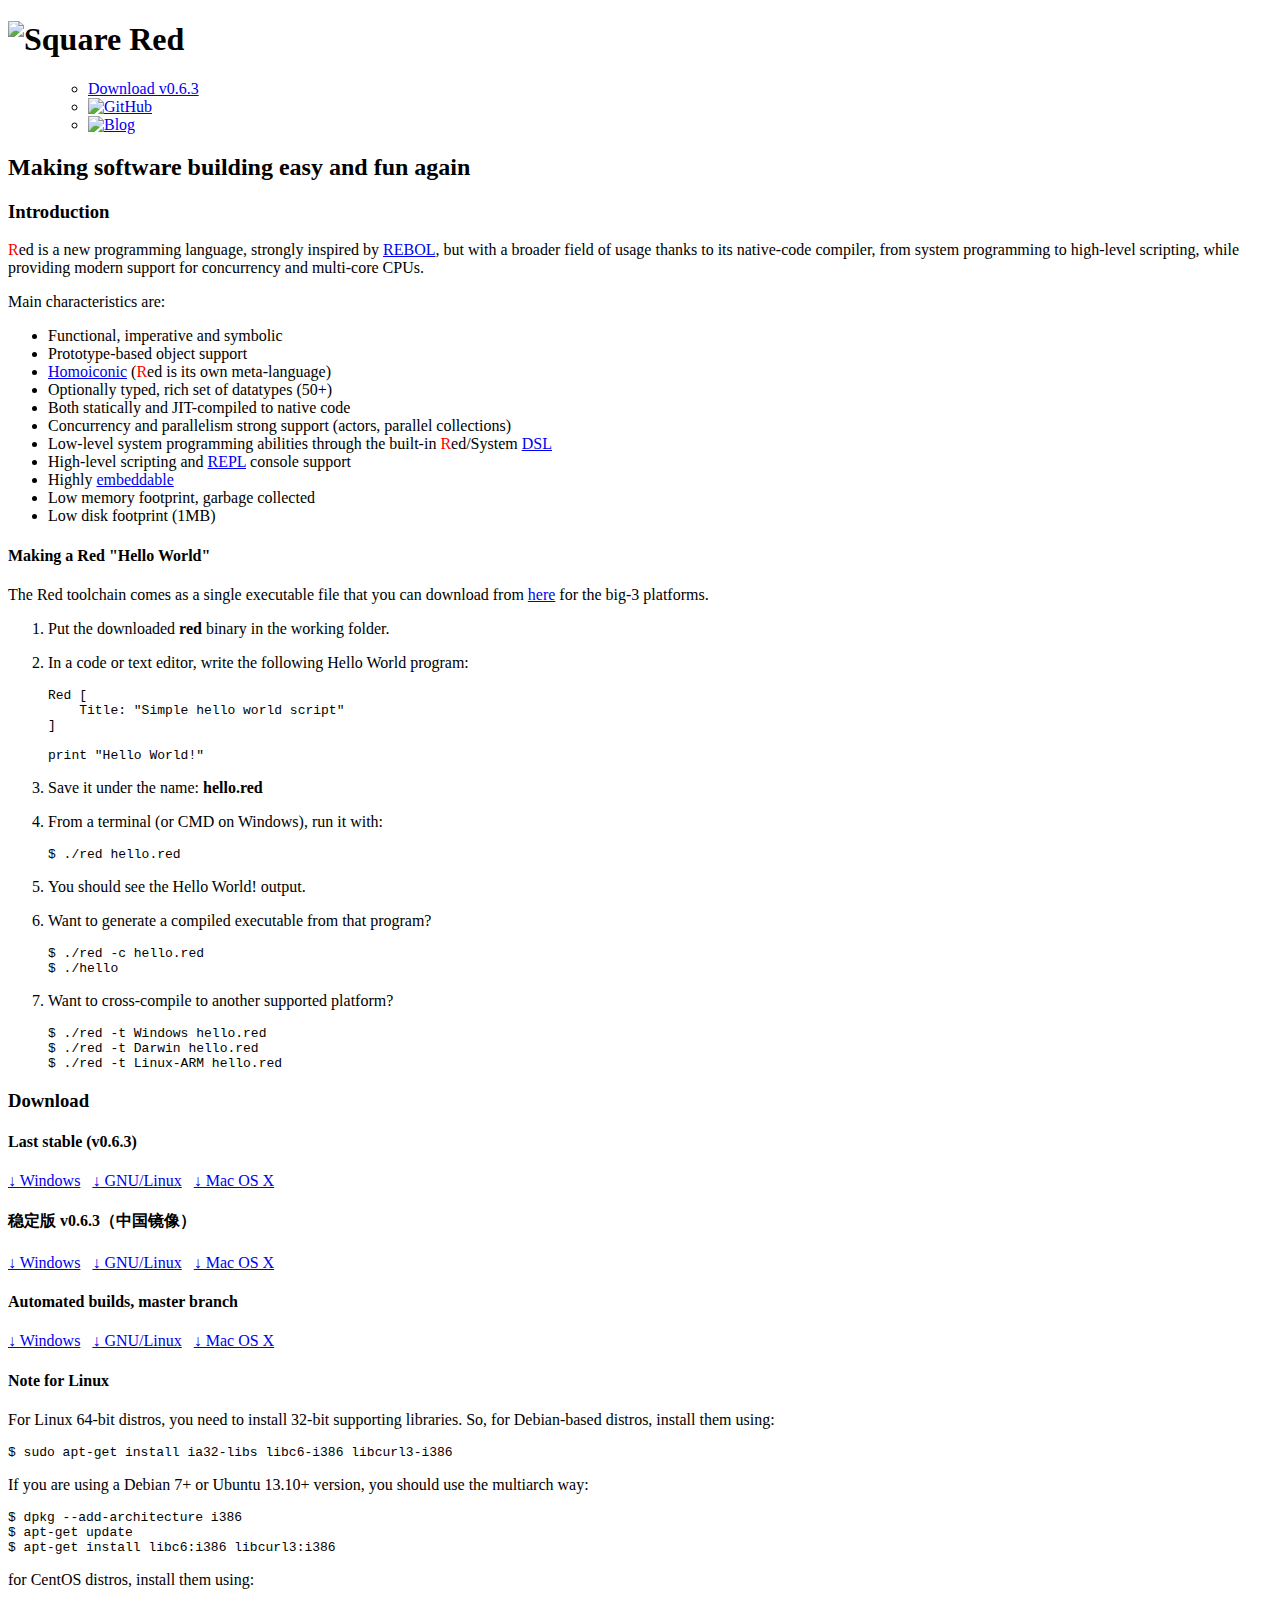
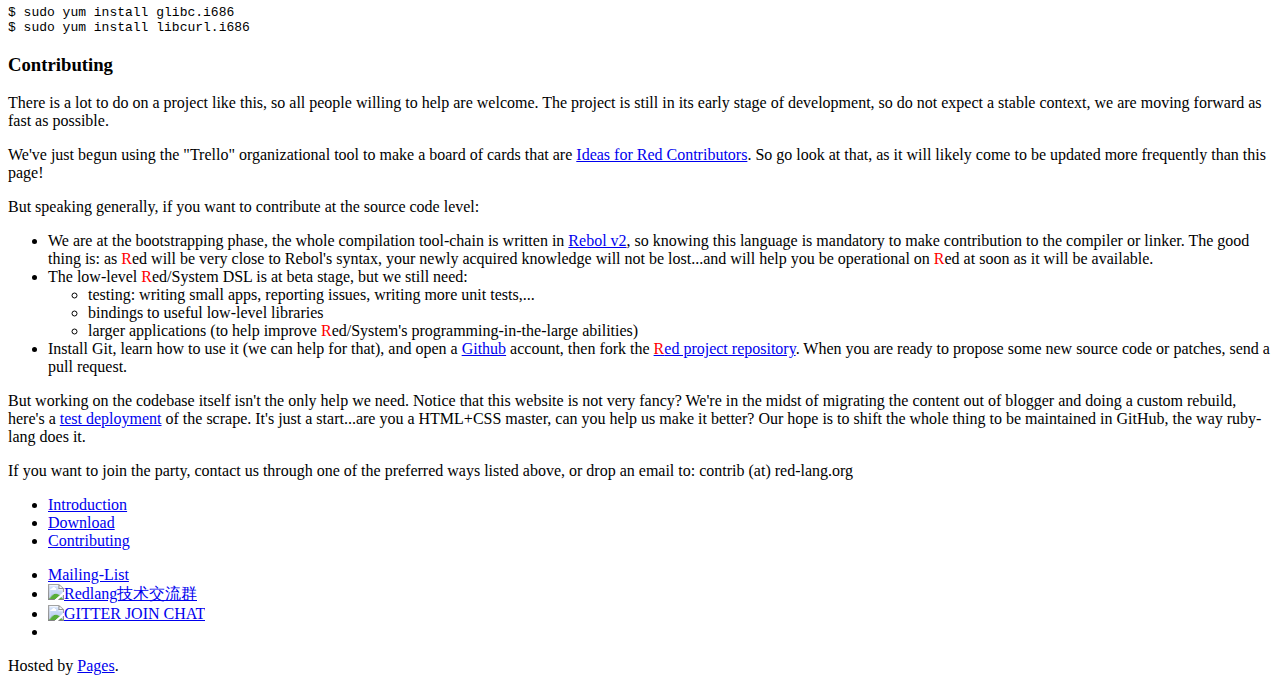
==== index.html @ 8aac68be "Update index.html" ====
<!DOCTYPE html>
<html lang="en">
  <head>
    <meta charset="utf-8">
    <title>Red Programming Language</title>
    <meta name="viewport" content="width=device-width, initial-scale=1.0">
    <meta name="description" content="The world's first full-stack programming language">
    <link href="static/bootstrap-combined.min.css" rel="stylesheet">
    <link href="static/app.css" rel="stylesheet">
    <link href="static/app-theme.css" rel="stylesheet">
    <!--[if lt IE 9]><script src="static/html5shiv.min.js"></script><![endif]-->
    <!-- Added Baidu Analytics -->
	<script>
	var _hmt = _hmt || [];
	(function() {
	  var hm = document.createElement("script");
	  hm.src = "//hm.baidu.com/hm.js?7b7e95fa9956a7c090c1d68887f3fe8c";
	  var s = document.getElementsByTagName("script")[0]; 
	  s.parentNode.insertBefore(hm, s);
	})();
	</script>
  </head>
  <body data-target=".content-nav">
    <header>
      <div class="container">
        <div class="row">
          <div class="span5">
            <h1><img src="static/red-logo.png" alt="Square"/>&nbsp;Red</h1>
          </div>
          <div class="span7">
            <menu>
              <ul>
                <li><a href="#download" class="menu download">Download v0.6.3</a></li>
                <li><a href="http://github.com/red/red" data-title="View GitHub Project" class="menu github"><img src="static/icon-github.png" alt="GitHub"/></a></li>
                <li><a href="http://www.red-lang.org/" data-title="Offical Blog" class="menu square"><img src="static/icon-square.png" alt="Blog"/></a></li>
              </ul>
            </menu>
          </div>
      </div>
    </header>
    <section id="subtitle">
      <div class="container">
        <div class="row">
          <div class="span12">
			<h2>Making software building <strong>easy</strong> and <strong>fun</strong> again</h2>
          </div>
        </div>
      </div>
    </section>
    <section id="body">
      <div class="container">
        <div class="row">
          <div class="span9">
            <h3 id="introduction">Introduction</h3>
            <p><span style="color: red">R</span>ed is a new programming language,&nbsp;strongly inspired by&nbsp;<a href="http://rebol.com/">REBOL</a>, but with a broader field of usage thanks to its native-code compiler, from system programming to high-level scripting, while providing modern support for concurrency and multi-core CPUs.</p>
            <p>Main characteristics are:</p>
			<ul>
				<li>Functional, imperative and symbolic</li>
				<li>Prototype-based object support</li>
				<li><a href="http://en.wikipedia.org/wiki/Homoiconicity">Homoiconic</a>&nbsp;(<span style="color: red">R</span>ed is its own meta-language)</li>
				<li>Optionally typed, rich set of datatypes (50+)</li>
				<li>Both statically and JIT-compiled to native code</li>
				<li>Concurrency and parallelism strong support (actors, parallel collections)</li>
				<li>Low-level system programming abilities through the built-in <span style="color: red;">R</span>ed/System <a href="http://en.wikipedia.org/wiki/Domain-specific_language">DSL</a></li>
				<li>High-level scripting and <a href="http://en.wikipedia.org/wiki/Read-eval-print_loop">REPL</a> console support</li>
				<li>Highly <a href="https://doc.red-lang.org/en/libred.html">embeddable</a></li>
				<li>Low memory footprint, garbage collected</li>
				<li>Low disk footprint (1MB)</li>
			</ul>

            <h4>Making a Red "Hello World"</h4>
				<p>The Red toolchain comes as a single executable file that you can download from <a href="#download">here</a> for the big-3 platforms. </p>
				<ol>
				<li><p>Put the downloaded <b>red</b> binary in the working folder.</p></li>
				<li>
				<p>In a code or text editor, write the following Hello World program:</p>

				<pre class="prettyprint"><code>Red [
    Title: "Simple hello world script"
]

print "Hello World!"</code></pre>
				</li>
				<li><p>Save it under the name: <b>hello.red</b></p></li>
				<li>
				<p>From a terminal (or CMD on Windows), run it with:</p>

				<pre><code>$ ./red hello.red</code></pre>
				</li>
				<li><p>You should see the Hello World! output.</p></li>
				<li>
				<p>Want to generate a compiled executable from that program?</p>

				<pre><code>$ ./red -c hello.red
$ ./hello</code></pre>
				</li>
				<li>
				<p>Want to cross-compile to another supported platform?</p>

				<pre><code>$ ./red -t Windows hello.red
$ ./red -t Darwin hello.red
$ ./red -t Linux-ARM hello.red</code></pre>
				</li>
				</ol>

            <h3 id="download">Download</h3>
            <h4>Last stable (v0.6.3)</h4>
            <p><a href="http://static.red-lang.org/dl/win/red-063.exe" class="dl version-href">&darr; Windows</a>&nbsp;&nbsp;
            <a href="http://static.red-lang.org/dl/linux/red-063" class="dl version-href">&darr; GNU/Linux</a>&nbsp;&nbsp;
            <a href="http://static.red-lang.org/dl/mac/red-063" class="dl version-href">&darr; Mac OS X</a></p>
            <h4>稳定版 v0.6.3（中国镜像）</h4>
            <p><a href="http://red-lang.qiniudn.com/dl/win/red-063.exe" class="version-href">&darr; Windows</a>&nbsp;&nbsp;
            <a href="http://red-lang.qiniudn.com/dl/linux/red-063" class="version-href">&darr; GNU/Linux</a>&nbsp;&nbsp;
            <a href="http://red-lang.qiniudn.com/dl/mac/red-063" class="version-href">&darr; Mac OS X</a></p>
            <h4>Automated builds, master branch</h4>
            <p><a href="http://static.red-lang.org/dl/auto/win/red-latest.exe" class="dl version-href">&darr; Windows</a>&nbsp;&nbsp;
            <a href="http://static.red-lang.org/dl/auto/linux/red-latest" class="dl version-href">&darr; GNU/Linux</a>&nbsp;&nbsp;
            <a href="http://static.red-lang.org/dl/auto/mac/red-latest" class="dl version-href">&darr; Mac OS X</a></p>
            <h4>Note for Linux</h4>
            <p>For Linux 64-bit distros, you need to install 32-bit supporting libraries. So, for Debian-based distros, install them using:</p>
<pre><code>$ sudo apt-get install ia32-libs libc6-i386 libcurl3-i386</code></pre>
			<p>If you are using a Debian 7+ or Ubuntu 13.10+ version, you should use the multiarch way:</p>
<pre><code>$ dpkg --add-architecture i386
$ apt-get update
$ apt-get install libc6:i386 libcurl3:i386</code></pre>
			<p>for CentOS distros, install them using:</p>
			<pre><code>$ sudo yum install glibc.i686
$ sudo yum install libcurl.i686</code></pre>

            <h3 id="contributing">Contributing</h3>
            <p>There is a lot to do on a project like this, so all people willing to help are welcome. The project is still in its early stage of development, so do not expect a stable context, we are moving forward as fast as possible.</p>
            <p>We've just begun using the "Trello" organizational tool to make a board of cards that are <a href="https://trello.com/b/tCypaglW/ideas-for-red-contributors" target="_blank">Ideas for Red Contributors</a>.  So go look at that, as it will likely come to be updated more frequently than this page!</p>
            <p>But speaking generally, if you want to contribute at the source code level:</p>
            <ul>
				<li>We are at the bootstrapping phase, the whole compilation tool-chain is written in <a href="http://www.rebol.com/" target="_blank">Rebol v2</a>, so knowing this language is mandatory to make contribution to the compiler or linker. The good thing is: as <span style="color: red">R</span>ed will be very close to Rebol's syntax, your newly acquired knowledge will not be lost...and will help you be operational on <span style="color: red">R</span>ed at soon as it will be available.</li>
				<li>The low-level <span style="color: red">R</span>ed/System DSL is at beta stage, but we still need:</li>
					<ul>
						<li>testing: writing small apps, reporting issues, writing more unit tests,...</li>
						<li>bindings to useful low-level libraries</li>
						<li>larger applications (to help improve <span style="color: red">R</span>ed/System's programming-in-the-large abilities)</li>
					</ul>
				<li>Install Git, learn how to use it (we can help for that), and open a <a href="https://github.com" target="_blank">Github</a> account, then fork the <a href="https://github.com/red/red" target="_blank"><span style="color: red">R</span>ed project repository</a>. When you are ready to propose some new source code or patches, send a pull request.</li>
            </ul>
            <p>But working on the codebase itself isn't the only help we need.  Notice that this website is not very fancy?  We're in the midst of migrating the content out of blogger and doing a custom rebuild, here's a <a href="http://red.reb4.me/" target="_blank">test deployment</a> of the scrape.  It's just a start...are you a HTML+CSS master, can you help us make it better?  Our hope is to shift the whole thing to be maintained in GitHub, the way ruby-lang does it.</p>
            <p>If you want to join the party, contact us through one of the preferred ways listed above, or drop an email to: contrib (at) red-lang.org</p>
          </div>
          <div class="span3">
            <div class="content-nav" data-spy="affix" data-offset-top="80">
              <ul class="nav nav-tabs nav-stacked primary">
                <li><a href="#introduction">Introduction</a></li>
                <li><a href="#download">Download</a></li>
                <li><a href="#contributing">Contributing</a></li>
              </ul>
              <ul class="nav nav-pills nav-stacked secondary">
                <li><a href="http://groups.google.com/group/red-lang?hl=en">Mailing-List</a></li>
                <li><a target="_blank" href="http://shang.qq.com/wpa/qunwpa?idkey=3dd0730478500ce5f4bfc0f8a1ed9e067824b31ec114f68d75b385a1f61cf692"><img border="0" src="http://pub.idqqimg.com/wpa/images/group.png" alt="Redlang技术交流群" title="Redlang技术交流群"></a></li>
                <li><a href="https://gitter.im/red/red?utm_source=badge&utm_medium=badge&utm_campaign=pr-badge&utm_content=badge"><img src="https://badges.gitter.im/Join%20Chat.svg" alt="GITTER JOIN CHAT" /></a></li>
                <li><a><img src="https://travis-ci.org/red/red.svg?branch=master" alt="" /></a></li>
              </ul>
            </div>
          </div>
        </div>
        <div class="row">
          <div class="span12 logo">
        	Hosted by <a href="http://pages.github.com">Pages</a>.
          </div>
        </div>
      </div>
    </section>
    <script src="http://ajax.proxy.ustclug.org/ajax/libs/jquery/1.9.1/jquery.min.js"></script>
    <script src="static/bootstrap.min.js"></script>
    <script src="static/jquery.smooth-scroll.min.js"></script>
    <script src="static/jquery-maven-artifact.min.js"></script>
    <script src="static/prettify.js"></script>
    <script type="text/javascript">
      $(function() {
        // Syntax highlight code blocks.
        prettyPrint();

        // Spy on scroll position for real-time updating of current section.
        $('body').scrollspy();

        // Use smooth-scroll for internal links.
        $('a').smoothScroll();

        // Enable tooltips on the header nav image items.
        $('.menu').tooltip({
          placement: 'bottom',
          trigger: 'hover',
          container: 'body',
          delay: {
            show: 500,
            hide: 0
          }
        });

        // Look up the latest version of the library.
        //$.fn.artifactVersion('com.squareup.picasso', 'picasso', function(version, url) {
        //  $('.version').text(version);
        //  $('.version-tag').text('v' + version);
        //  $('.version-href').attr('href', url);
        //});
      });
    </script>
  </body>
</html>
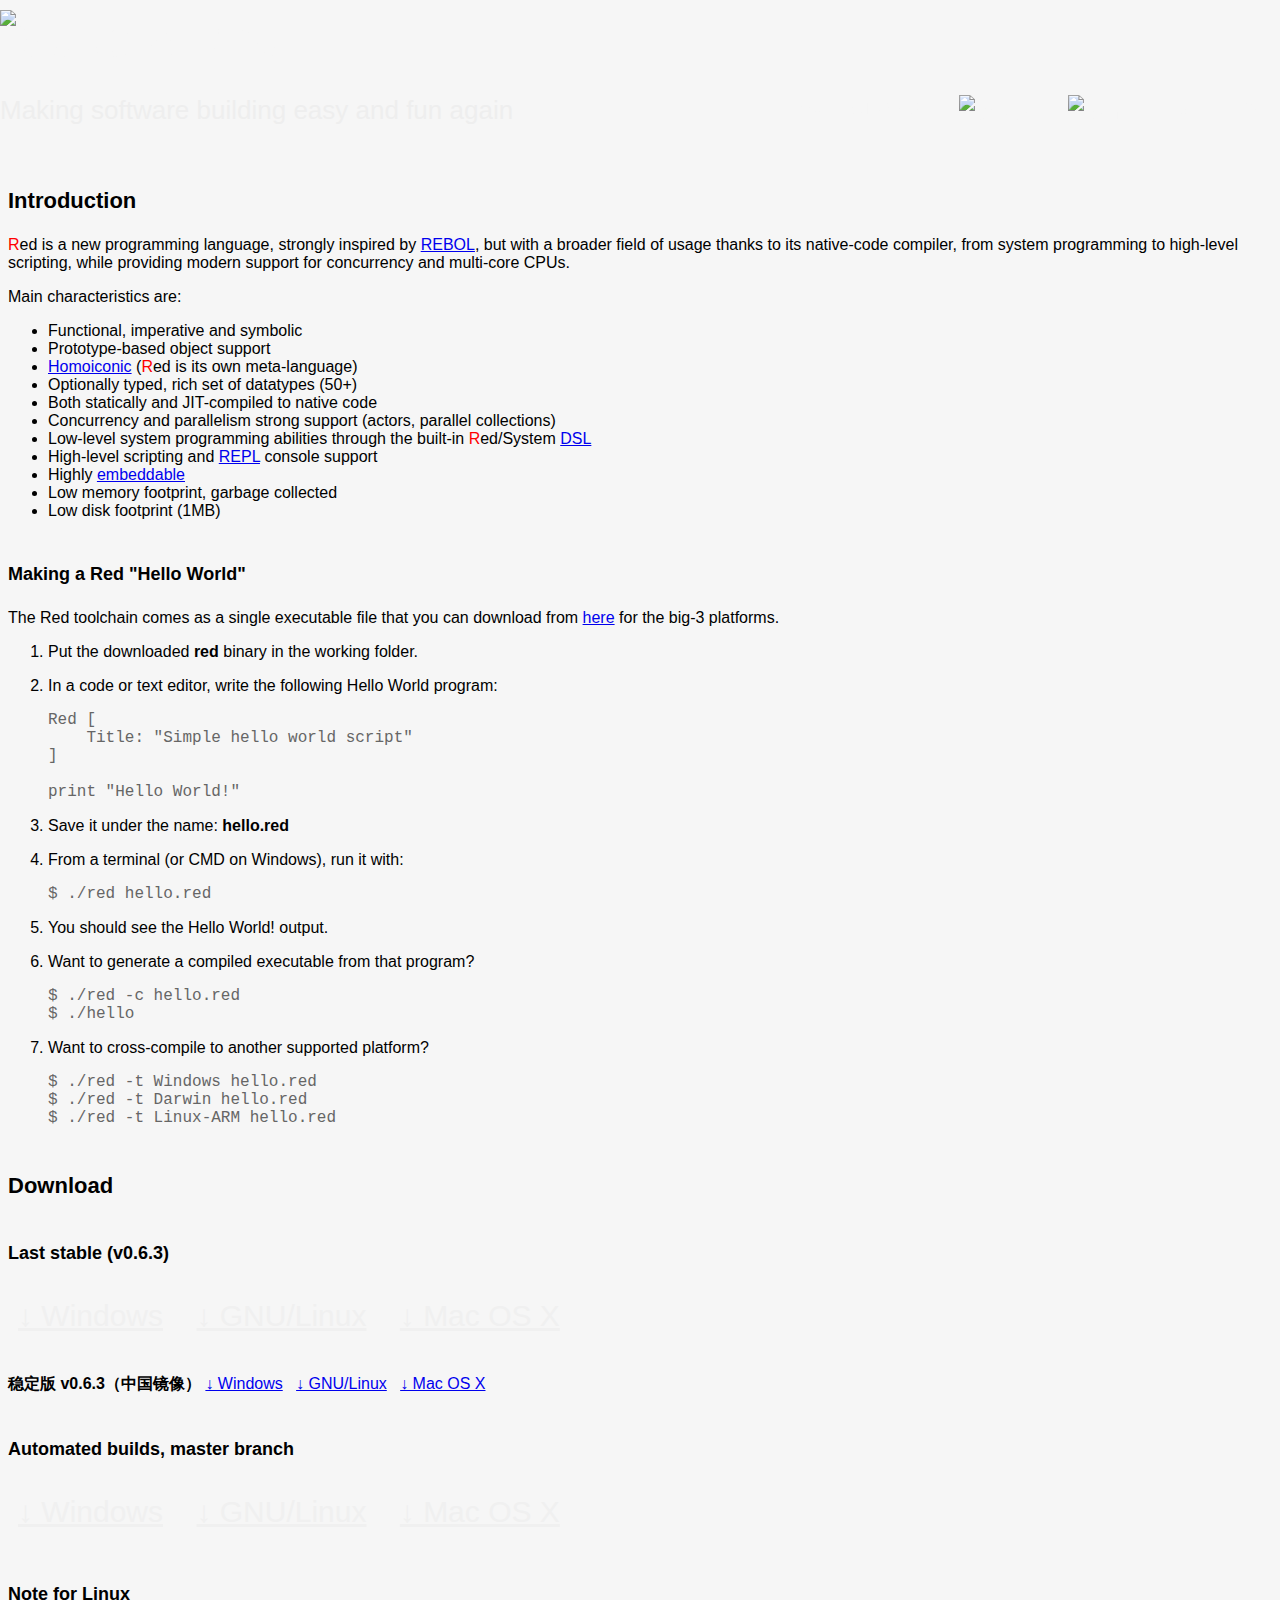
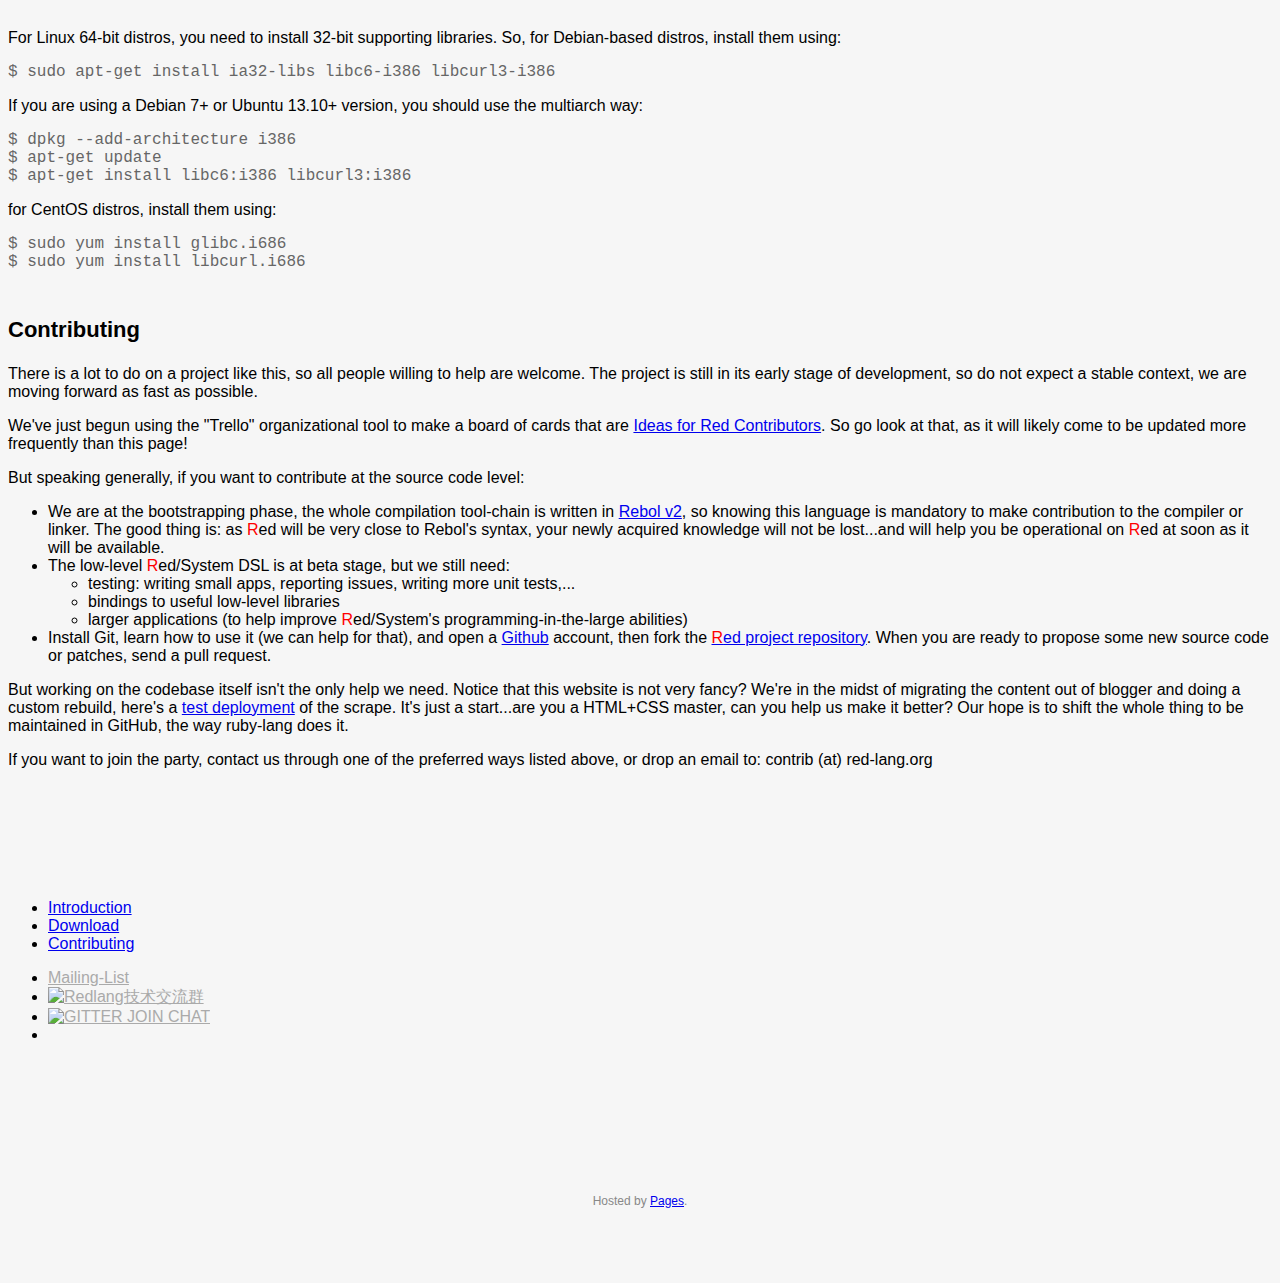
==== commit 577145b0: "improve style  & fix typo" ====
--- a/index.html
+++ b/index.html
@@ -33,6 +33,7 @@
                 <li><a href="#download" class="menu download">Download v0.6.3</a></li>
                 <li><a href="http://github.com/red/red" data-title="View GitHub Project" class="menu github"><img src="static/icon-github.png" alt="GitHub"/></a></li>
                 <li><a href="http://www.red-lang.org/" data-title="Offical Blog" class="menu square"><img src="static/icon-square.png" alt="Blog"/></a></li>
+                <li><a href="index_CN.html" class="menu">中文</a>|<a href="index.html" class="menu">EN</a></li>
               </ul>
             </menu>
           </div>
@@ -108,10 +109,12 @@
             <p><a href="http://static.red-lang.org/dl/win/red-063.exe" class="dl version-href">&darr; Windows</a>&nbsp;&nbsp;
             <a href="http://static.red-lang.org/dl/linux/red-063" class="dl version-href">&darr; GNU/Linux</a>&nbsp;&nbsp;
             <a href="http://static.red-lang.org/dl/mac/red-063" class="dl version-href">&darr; Mac OS X</a></p>
-            <h4>稳定版 v0.6.3（中国镜像）</h4>
-            <p><a href="http://red-lang.qiniudn.com/dl/win/red-063.exe" class="version-href">&darr; Windows</a>&nbsp;&nbsp;
-            <a href="http://red-lang.qiniudn.com/dl/linux/red-063" class="version-href">&darr; GNU/Linux</a>&nbsp;&nbsp;
-            <a href="http://red-lang.qiniudn.com/dl/mac/red-063" class="version-href">&darr; Mac OS X</a></p>
+            <div class="alternative">
+              <strong>稳定版 v0.6.3（中国镜像）</strong>
+		          <a href="http://red-lang.qiniudn.com/dl/win/red-063.exe">&darr; Windows</a>&nbsp;&nbsp;
+              <a href="http://red-lang.qiniudn.com/dl/linux/red-063">&darr; GNU/Linux</a>&nbsp;&nbsp;
+              <a href="http://red-lang.qiniudn.com/dl/mac/red-063">&darr; Mac OS X</a>
+            </div>
             <h4>Automated builds, master branch</h4>
             <p><a href="http://static.red-lang.org/dl/auto/win/red-latest.exe" class="dl version-href">&darr; Windows</a>&nbsp;&nbsp;
             <a href="http://static.red-lang.org/dl/auto/linux/red-latest" class="dl version-href">&darr; GNU/Linux</a>&nbsp;&nbsp;
@@ -154,7 +157,7 @@
               <ul class="nav nav-pills nav-stacked secondary">
                 <li><a href="http://groups.google.com/group/red-lang?hl=en">Mailing-List</a></li>
                 <li><a target="_blank" href="http://shang.qq.com/wpa/qunwpa?idkey=3dd0730478500ce5f4bfc0f8a1ed9e067824b31ec114f68d75b385a1f61cf692"><img border="0" src="http://pub.idqqimg.com/wpa/images/group.png" alt="Redlang技术交流群" title="Redlang技术交流群"></a></li>
-                <li><a href="https://gitter.im/red/red?utm_source=badge&utm_medium=badge&utm_campaign=pr-badge&utm_content=badge"><img src="https://badges.gitter.im/Join%20Chat.svg" alt="GITTER JOIN CHAT" /></a></li>
+                <li><a href="https://gitter.im/red/red/welcome?utm_source=badge&utm_medium=badge&utm_campaign=pr-badge&utm_content=badge"><img src="https://badges.gitter.im/Join%20Chat.svg" alt="GITTER JOIN CHAT" /></a></li>
                 <li><a><img src="https://travis-ci.org/red/red.svg?branch=master" alt="" /></a></li>
               </ul>
             </div>
--- a/static/app.css
+++ b/static/app.css
@@ -0,0 +1,197 @@
+html, body {
+  font-family: 'Roboto', sans-serif;
+  font-size: 16px;
+}
+body {
+  background-color: #f6f6f6;
+  padding-bottom: 50px;
+  padding-top: 80px;
+}
+
+header {
+  min-height: 80px;
+  color: #f6f6f6;
+  position: fixed;
+  top: 0;
+  left: 0;
+  width: 100%;
+  z-index: 99;
+}
+header h1 {
+  margin: 10px 0;
+  font-size: 50px;
+  line-height: 60px;
+  font-weight: 100;
+  text-rendering: auto;
+}
+header menu {
+  margin: 20px 0 0;
+  padding: 0;
+  height: 40px;
+}
+header menu ul {
+  margin: 0;
+  padding: 0;
+  float: right;
+}
+header menu li {
+  list-style: none;
+  float: left;
+  margin: 0;
+  padding: 0;
+}
+header menu li a {
+  display: inline-block;
+  height: 40px;
+  font-size: 17px;
+  line-height: 40px;
+  padding: 0 20px;
+  color: #f6f6f6;
+}
+header menu li a:hover {
+  color: #f6f6f6;
+  text-decoration: none;
+}
+header menu li a img {
+  margin: 0;
+  padding: 5px 0;
+  vertical-align: bottom;
+  width: 30px;
+  height: 30px;
+}
+
+#subtitle {
+  position: absolute;
+  top: 80px;
+  left: 0;
+  width: 100%;
+}
+h2 {
+  font-weight: 200;
+  font-size: 26px;
+  padding: 15px 0;
+  margin: 0;
+  color: #eee;
+}
+h2 strong {
+  font-weight: 300;
+}
+
+a.dl {
+  font-weight: 300;
+  font-size: 30px;
+  line-height: 40px;
+  padding: 3px 10px;
+  display: inline-block;
+  border-radius: 6px;
+  color: #f0f0f0;
+  margin: 5px 0;
+}
+a.dl:hover {
+  color: #f0f0f0;
+  text-decoration: none;
+}
+
+.content-nav {
+  margin-top: 130px;
+  width: 220px;
+}
+.content-nav.affix {
+  top: 0;
+}
+.content-nav li.active a, .content-nav li.active a:hover {
+  background-color: transparent;
+  color: #555;
+  border-left-width: 2px;
+}
+.content-nav .secondary a {
+  color: #aaa;
+}
+.content-nav .secondary a:hover {
+  color: #888;
+}
+
+h3 {
+  font-weight: 600;
+  font-size: 22px;
+  padding-top: 30px;
+  margin-top: 0;
+}
+
+#introduction {
+  padding-top: 100px;
+}
+
+h4 {
+  font-weight: 600;
+  font-size: 18px;
+  padding-top: 20px;
+}
+
+p.license {
+  font-family: fixed-width;
+}
+
+.row .logo {
+  font-size: 12px;
+  color: #888;
+  text-align: center;
+  margin-top: 150px;
+}
+.row .logo img {
+  height: 30px;
+}
+
+pre, code {
+  color: #666;
+}
+code {
+  border: 0;
+  background-color: transparent;
+}
+
+.screenshot {
+  text-align: center;
+}
+
+.alternative {
+  margin-top: 30px;
+}
+
+/* Widescreen desktop. */
+@media (min-width: 1200px) {
+  .content-nav {
+    width: 270px;
+  }
+}
+
+/* Smaller width browser, tablets. */
+@media (max-width: 979px) {
+  .content-nav {
+    width: 166px;
+  }
+}
+
+/* One-column mobile display. */
+@media (max-width: 767px) {
+  header {
+    position: absolute;
+    top: 0;
+    left: 0;
+    width: 100%;
+    padding-left: 20px;
+  }
+  header menu {
+    display: none;
+  }
+  #subtitle {
+    position: absolute;
+    top: 80px;
+    left: 0;
+    width: 100%;
+    padding-left: 20px;
+  }
+  .content-nav {
+    display: none;
+  }
+}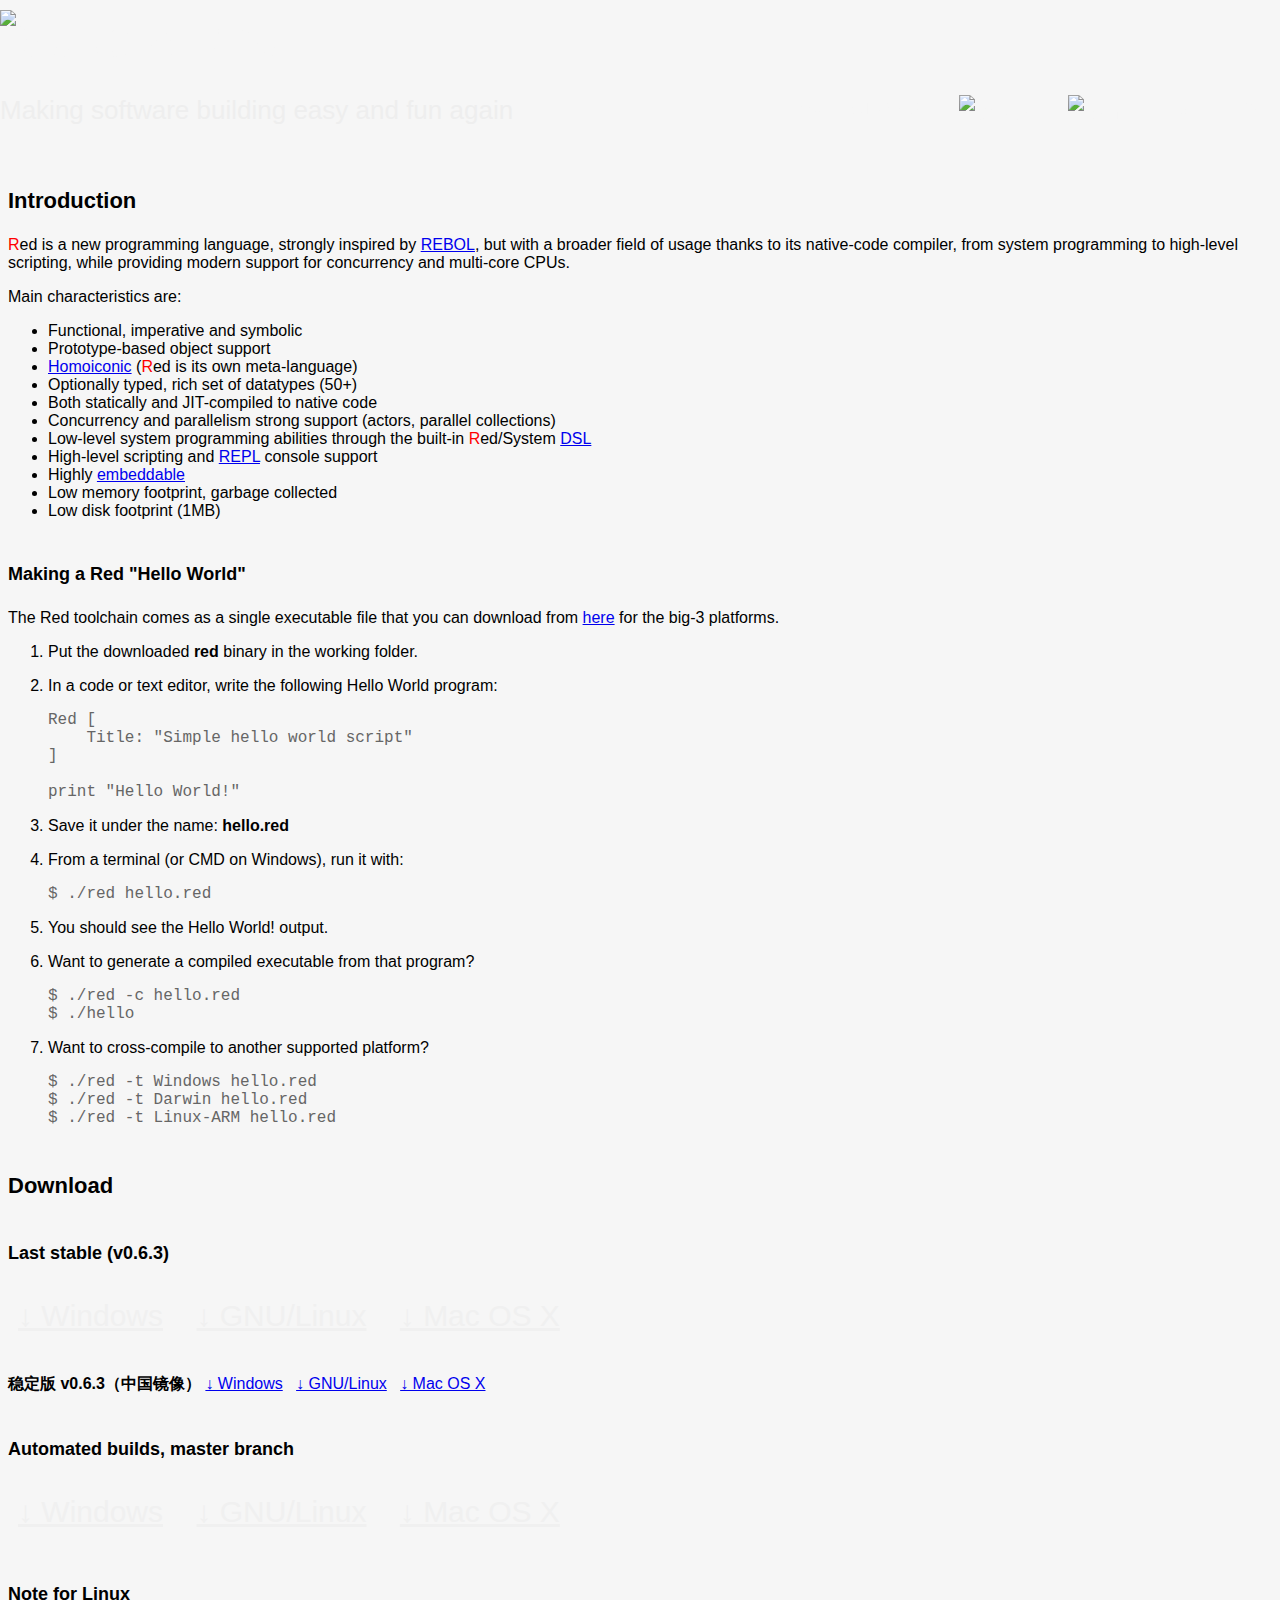
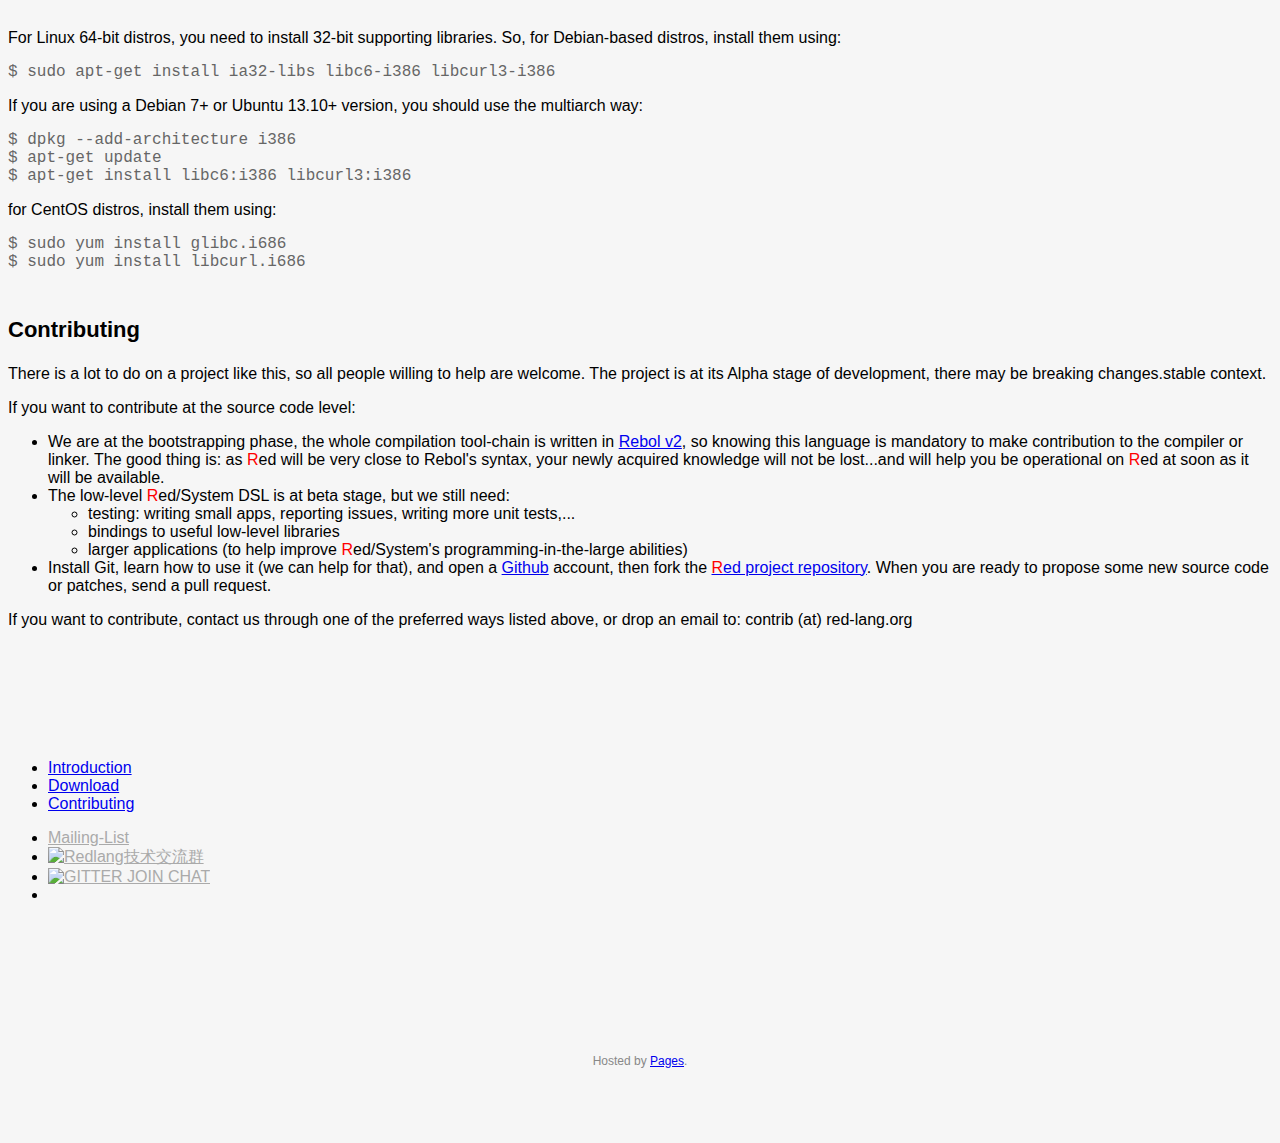
==== commit 1d72eced: "Merge pull request #7 from x8x/https" ====
--- a/index.html
+++ b/index.html
@@ -31,8 +31,8 @@
             <menu>
               <ul>
                 <li><a href="#download" class="menu download">Download v0.6.3</a></li>
-                <li><a href="http://github.com/red/red" data-title="View GitHub Project" class="menu github"><img src="static/icon-github.png" alt="GitHub"/></a></li>
-                <li><a href="http://www.red-lang.org/" data-title="Offical Blog" class="menu square"><img src="static/icon-square.png" alt="Blog"/></a></li>
+                <li><a href="https://github.com/red/red" data-title="View GitHub Project" class="menu github"><img src="static/icon-github.png" alt="GitHub"/></a></li>
+                <li><a href="https://www.red-lang.org/" data-title="Offical Blog" class="menu square"><img src="static/icon-square.png" alt="Blog"/></a></li>
                 <li><a href="index_CN.html" class="menu">中文</a>|<a href="index.html" class="menu">EN</a></li>
               </ul>
             </menu>
@@ -58,12 +58,12 @@
 			<ul>
 				<li>Functional, imperative and symbolic</li>
 				<li>Prototype-based object support</li>
-				<li><a href="http://en.wikipedia.org/wiki/Homoiconicity">Homoiconic</a>&nbsp;(<span style="color: red">R</span>ed is its own meta-language)</li>
+				<li><a href="https://en.wikipedia.org/wiki/Homoiconicity">Homoiconic</a>&nbsp;(<span style="color: red">R</span>ed is its own meta-language)</li>
 				<li>Optionally typed, rich set of datatypes (50+)</li>
 				<li>Both statically and JIT-compiled to native code</li>
 				<li>Concurrency and parallelism strong support (actors, parallel collections)</li>
-				<li>Low-level system programming abilities through the built-in <span style="color: red;">R</span>ed/System <a href="http://en.wikipedia.org/wiki/Domain-specific_language">DSL</a></li>
-				<li>High-level scripting and <a href="http://en.wikipedia.org/wiki/Read-eval-print_loop">REPL</a> console support</li>
+				<li>Low-level system programming abilities through the built-in <span style="color: red;">R</span>ed/System <a href="https://en.wikipedia.org/wiki/Domain-specific_language">DSL</a></li>
+				<li>High-level scripting and <a href="https://en.wikipedia.org/wiki/Read-eval-print_loop">REPL</a> console support</li>
 				<li>Highly <a href="https://doc.red-lang.org/en/libred.html">embeddable</a></li>
 				<li>Low memory footprint, garbage collected</li>
 				<li>Low disk footprint (1MB)</li>
@@ -106,9 +106,9 @@
 
             <h3 id="download">Download</h3>
             <h4>Last stable (v0.6.3)</h4>
-            <p><a href="http://static.red-lang.org/dl/win/red-063.exe" class="dl version-href">&darr; Windows</a>&nbsp;&nbsp;
-            <a href="http://static.red-lang.org/dl/linux/red-063" class="dl version-href">&darr; GNU/Linux</a>&nbsp;&nbsp;
-            <a href="http://static.red-lang.org/dl/mac/red-063" class="dl version-href">&darr; Mac OS X</a></p>
+            <p><a href="https://static.red-lang.org/dl/win/red-063.exe" class="dl version-href">&darr; Windows</a>&nbsp;&nbsp;
+            <a href="https://static.red-lang.org/dl/linux/red-063" class="dl version-href">&darr; GNU/Linux</a>&nbsp;&nbsp;
+            <a href="https://static.red-lang.org/dl/mac/red-063" class="dl version-href">&darr; Mac OS X</a></p>
             <div class="alternative">
               <strong>稳定版 v0.6.3（中国镜像）</strong>
 		          <a href="http://red-lang.qiniudn.com/dl/win/red-063.exe">&darr; Windows</a>&nbsp;&nbsp;
@@ -116,9 +116,9 @@
               <a href="http://red-lang.qiniudn.com/dl/mac/red-063">&darr; Mac OS X</a>
             </div>
             <h4>Automated builds, master branch</h4>
-            <p><a href="http://static.red-lang.org/dl/auto/win/red-latest.exe" class="dl version-href">&darr; Windows</a>&nbsp;&nbsp;
-            <a href="http://static.red-lang.org/dl/auto/linux/red-latest" class="dl version-href">&darr; GNU/Linux</a>&nbsp;&nbsp;
-            <a href="http://static.red-lang.org/dl/auto/mac/red-latest" class="dl version-href">&darr; Mac OS X</a></p>
+            <p><a href="https://static.red-lang.org/dl/auto/win/red-latest.exe" class="dl version-href">&darr; Windows</a>&nbsp;&nbsp;
+            <a href="https://static.red-lang.org/dl/auto/linux/red-latest" class="dl version-href">&darr; GNU/Linux</a>&nbsp;&nbsp;
+            <a href="https://static.red-lang.org/dl/auto/mac/red-latest" class="dl version-href">&darr; Mac OS X</a></p>
             <h4>Note for Linux</h4>
             <p>For Linux 64-bit distros, you need to install 32-bit supporting libraries. So, for Debian-based distros, install them using:</p>
 <pre><code>$ sudo apt-get install ia32-libs libc6-i386 libcurl3-i386</code></pre>
@@ -131,9 +131,8 @@
 $ sudo yum install libcurl.i686</code></pre>
 
             <h3 id="contributing">Contributing</h3>
-            <p>There is a lot to do on a project like this, so all people willing to help are welcome. The project is still in its early stage of development, so do not expect a stable context, we are moving forward as fast as possible.</p>
-            <p>We've just begun using the "Trello" organizational tool to make a board of cards that are <a href="https://trello.com/b/tCypaglW/ideas-for-red-contributors" target="_blank">Ideas for Red Contributors</a>.  So go look at that, as it will likely come to be updated more frequently than this page!</p>
-            <p>But speaking generally, if you want to contribute at the source code level:</p>
+            <p>There is a lot to do on a project like this, so all people willing to help are welcome. The project is at its Alpha stage of development, there may be breaking changes.stable context.</p>
+            <p>If you want to contribute at the source code level:</p>
             <ul>
 				<li>We are at the bootstrapping phase, the whole compilation tool-chain is written in <a href="http://www.rebol.com/" target="_blank">Rebol v2</a>, so knowing this language is mandatory to make contribution to the compiler or linker. The good thing is: as <span style="color: red">R</span>ed will be very close to Rebol's syntax, your newly acquired knowledge will not be lost...and will help you be operational on <span style="color: red">R</span>ed at soon as it will be available.</li>
 				<li>The low-level <span style="color: red">R</span>ed/System DSL is at beta stage, but we still need:</li>
@@ -144,8 +143,7 @@
 					</ul>
 				<li>Install Git, learn how to use it (we can help for that), and open a <a href="https://github.com" target="_blank">Github</a> account, then fork the <a href="https://github.com/red/red" target="_blank"><span style="color: red">R</span>ed project repository</a>. When you are ready to propose some new source code or patches, send a pull request.</li>
             </ul>
-            <p>But working on the codebase itself isn't the only help we need.  Notice that this website is not very fancy?  We're in the midst of migrating the content out of blogger and doing a custom rebuild, here's a <a href="http://red.reb4.me/" target="_blank">test deployment</a> of the scrape.  It's just a start...are you a HTML+CSS master, can you help us make it better?  Our hope is to shift the whole thing to be maintained in GitHub, the way ruby-lang does it.</p>
-            <p>If you want to join the party, contact us through one of the preferred ways listed above, or drop an email to: contrib (at) red-lang.org</p>
+            <p>If you want to contribute, contact us through one of the preferred ways listed above, or drop an email to: contrib (at) red-lang.org</p>
           </div>
           <div class="span3">
             <div class="content-nav" data-spy="affix" data-offset-top="80">
@@ -155,7 +153,7 @@
                 <li><a href="#contributing">Contributing</a></li>
               </ul>
               <ul class="nav nav-pills nav-stacked secondary">
-                <li><a href="http://groups.google.com/group/red-lang?hl=en">Mailing-List</a></li>
+                <li><a href="https://groups.google.com/group/red-lang?hl=en">Mailing-List</a></li>
                 <li><a target="_blank" href="http://shang.qq.com/wpa/qunwpa?idkey=3dd0730478500ce5f4bfc0f8a1ed9e067824b31ec114f68d75b385a1f61cf692"><img border="0" src="http://pub.idqqimg.com/wpa/images/group.png" alt="Redlang技术交流群" title="Redlang技术交流群"></a></li>
                 <li><a href="https://gitter.im/red/red/welcome?utm_source=badge&utm_medium=badge&utm_campaign=pr-badge&utm_content=badge"><img src="https://badges.gitter.im/Join%20Chat.svg" alt="GITTER JOIN CHAT" /></a></li>
                 <li><a><img src="https://travis-ci.org/red/red.svg?branch=master" alt="" /></a></li>
@@ -165,12 +163,12 @@
         </div>
         <div class="row">
           <div class="span12 logo">
-        	Hosted by <a href="http://pages.github.com">Pages</a>.
+        	Hosted by <a href="https://pages.github.com">Pages</a>.
           </div>
         </div>
       </div>
     </section>
-    <script src="http://ajax.proxy.ustclug.org/ajax/libs/jquery/1.9.1/jquery.min.js"></script>
+    <script src="https://ajax.proxy.ustclug.org/ajax/libs/jquery/1.9.1/jquery.min.js"></script>
     <script src="static/bootstrap.min.js"></script>
     <script src="static/jquery.smooth-scroll.min.js"></script>
     <script src="static/jquery-maven-artifact.min.js"></script>
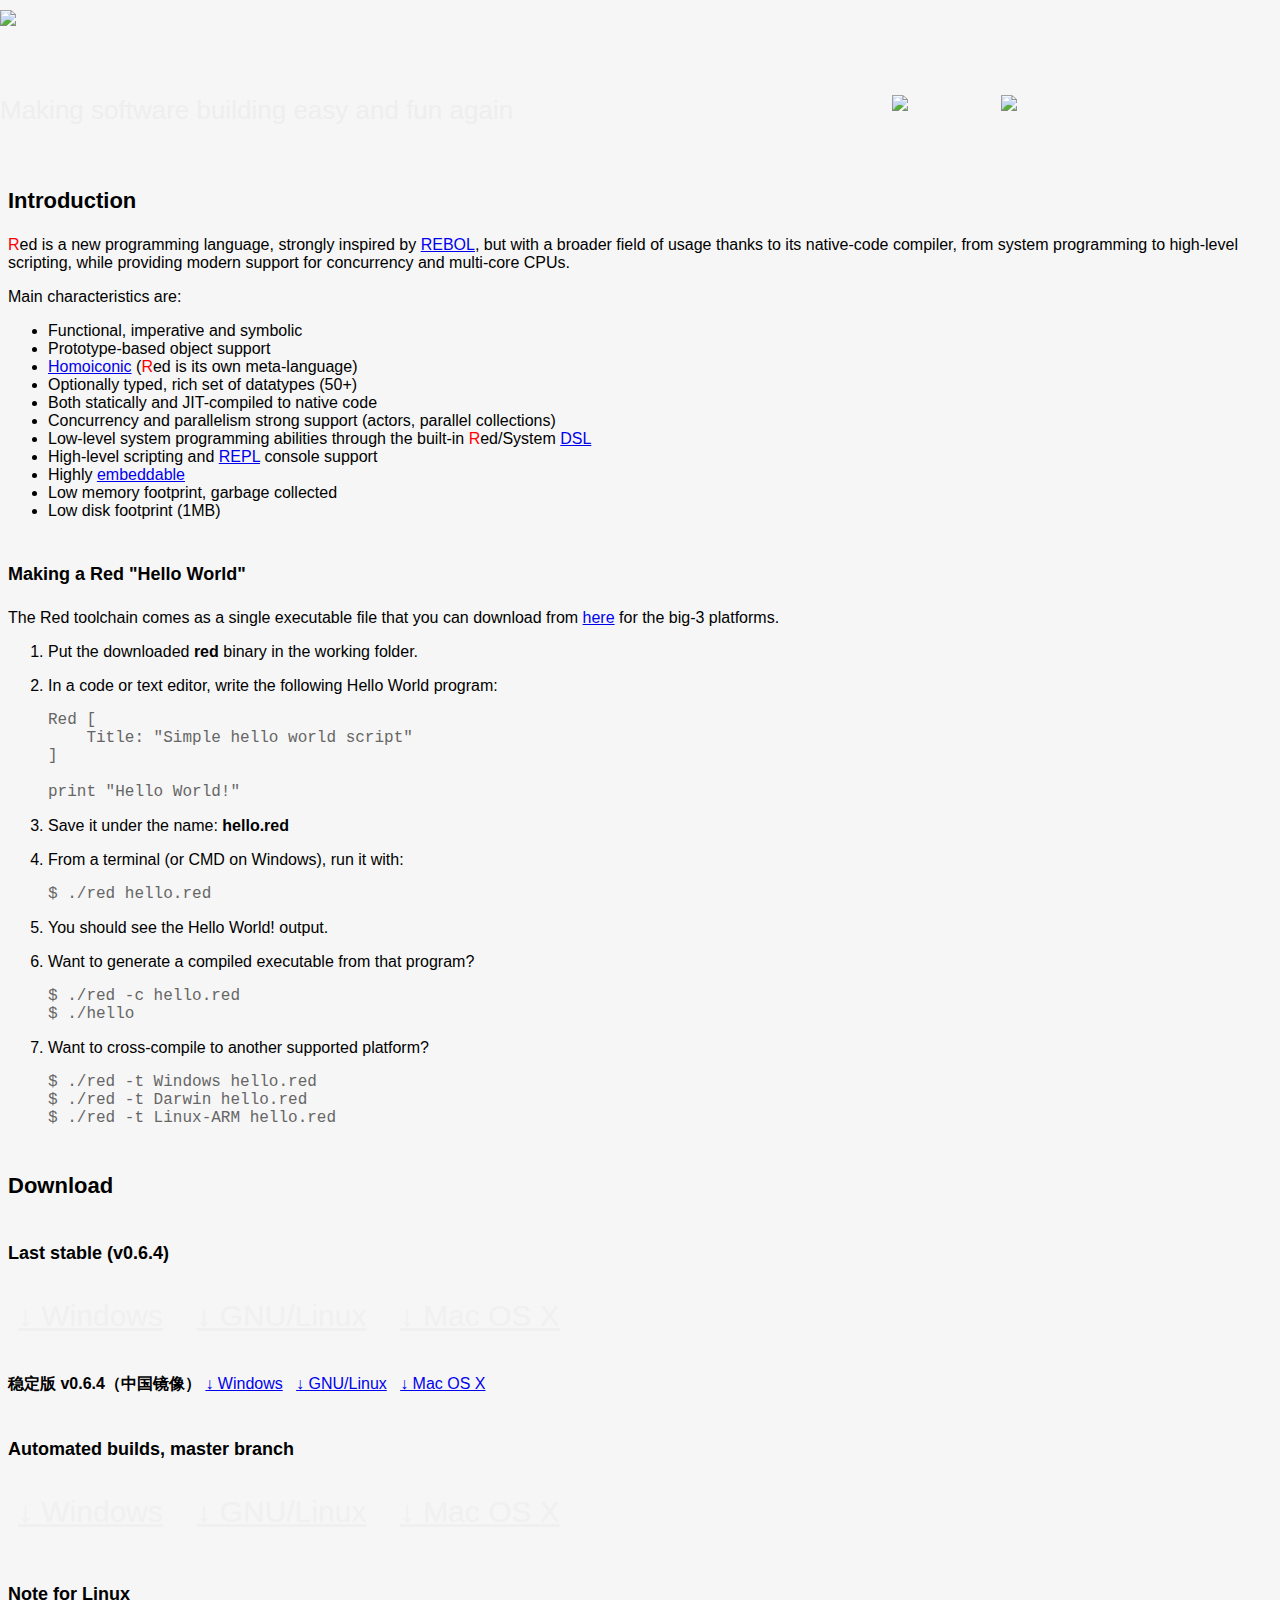
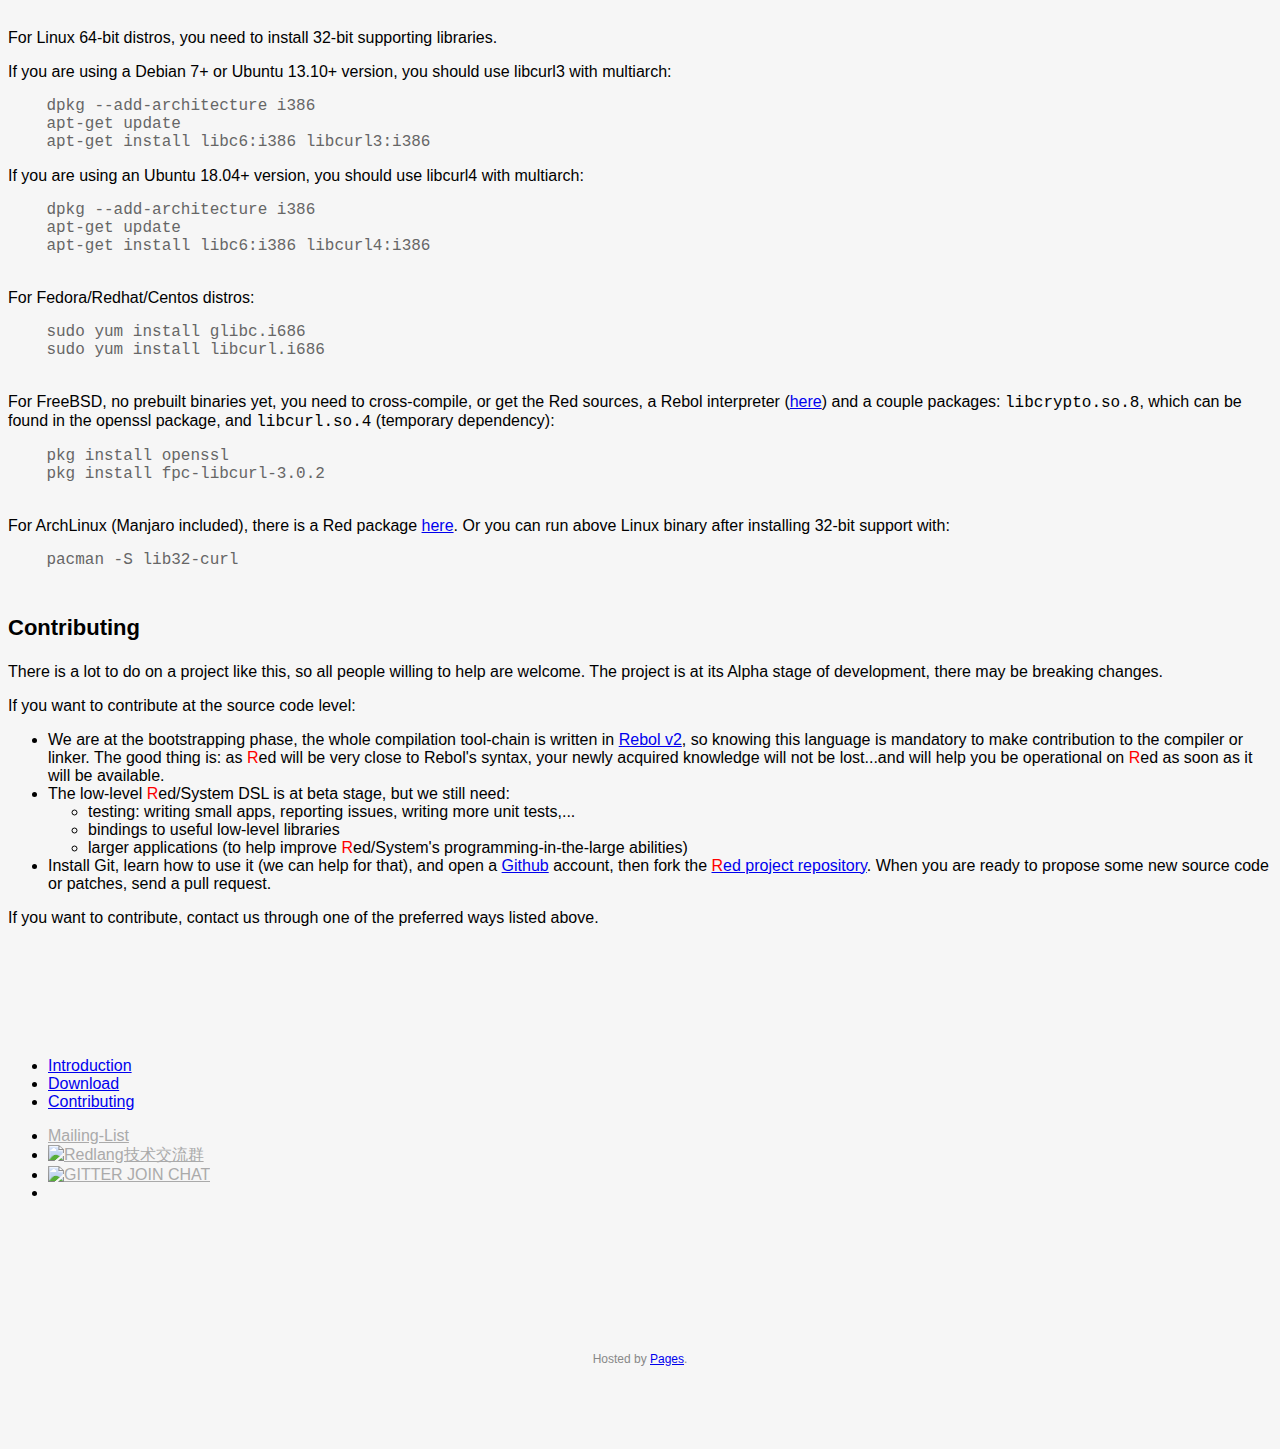
==== commit c7bf9757: "Update to release 0.6.4" ====
--- a/index.html
+++ b/index.html
@@ -30,10 +30,10 @@
           <div class="span7">
             <menu>
               <ul>
-                <li><a href="#download" class="menu download">Download v0.6.3</a></li>
+                <li><a href="#download" class="menu download">Download v0.6.4</a></li>
                 <li><a href="https://github.com/red/red" data-title="View GitHub Project" class="menu github"><img src="static/icon-github.png" alt="GitHub"/></a></li>
                 <li><a href="https://www.red-lang.org/" data-title="Offical Blog" class="menu square"><img src="static/icon-square.png" alt="Blog"/></a></li>
-                <li><a href="index_CN.html" class="menu">中文</a>|<a href="index.html" class="menu">EN</a></li>
+                <li><a href="index_CN.html" class="menu">中文</a>|<a href="index_TR.html" class="menu">TR</a>|<a href="index.html" class="menu">EN</a></li>
               </ul>
             </menu>
           </div>
@@ -105,36 +105,48 @@
 				</ol>
 
             <h3 id="download">Download</h3>
-            <h4>Last stable (v0.6.3)</h4>
-            <p><a href="https://static.red-lang.org/dl/win/red-063.exe" class="dl version-href">&darr; Windows</a>&nbsp;&nbsp;
-            <a href="https://static.red-lang.org/dl/linux/red-063" class="dl version-href">&darr; GNU/Linux</a>&nbsp;&nbsp;
-            <a href="https://static.red-lang.org/dl/mac/red-063" class="dl version-href">&darr; Mac OS X</a></p>
+            <h4>Last stable (v0.6.4)</h4>
+            <p><a href="https://static.red-lang.org/dl/win/red-064.exe" class="dl version-href">&darr; Windows</a>&nbsp;&nbsp;
+            <a href="https://static.red-lang.org/dl/linux/red-064" class="dl version-href">&darr; GNU/Linux</a>&nbsp;&nbsp;
+            <a href="https://static.red-lang.org/dl/mac/red-064" class="dl version-href">&darr; Mac OS X</a></p>
             <div class="alternative">
-              <strong>稳定版 v0.6.3（中国镜像）</strong>
-		          <a href="http://red-lang.qiniudn.com/dl/win/red-063.exe">&darr; Windows</a>&nbsp;&nbsp;
-              <a href="http://red-lang.qiniudn.com/dl/linux/red-063">&darr; GNU/Linux</a>&nbsp;&nbsp;
-              <a href="http://red-lang.qiniudn.com/dl/mac/red-063">&darr; Mac OS X</a>
+              <strong>稳定版 v0.6.4（中国镜像）</strong>
+		          <a href="http://red-lang.qiniudn.com/dl/win/red-064.exe">&darr; Windows</a>&nbsp;&nbsp;
+              <a href="http://red-lang.qiniudn.com/dl/linux/red-064">&darr; GNU/Linux</a>&nbsp;&nbsp;
+              <a href="http://red-lang.qiniudn.com/dl/mac/red-064">&darr; Mac OS X</a>
             </div>
             <h4>Automated builds, master branch</h4>
             <p><a href="https://static.red-lang.org/dl/auto/win/red-latest.exe" class="dl version-href">&darr; Windows</a>&nbsp;&nbsp;
             <a href="https://static.red-lang.org/dl/auto/linux/red-latest" class="dl version-href">&darr; GNU/Linux</a>&nbsp;&nbsp;
             <a href="https://static.red-lang.org/dl/auto/mac/red-latest" class="dl version-href">&darr; Mac OS X</a></p>
             <h4>Note for Linux</h4>
-            <p>For Linux 64-bit distros, you need to install 32-bit supporting libraries. So, for Debian-based distros, install them using:</p>
-<pre><code>$ sudo apt-get install ia32-libs libc6-i386 libcurl3-i386</code></pre>
-			<p>If you are using a Debian 7+ or Ubuntu 13.10+ version, you should use the multiarch way:</p>
-<pre><code>$ dpkg --add-architecture i386
-$ apt-get update
-$ apt-get install libc6:i386 libcurl3:i386</code></pre>
-			<p>for CentOS distros, install them using:</p>
-			<pre><code>$ sudo yum install glibc.i686
-$ sudo yum install libcurl.i686</code></pre>
-
+            <p>For Linux 64-bit distros, you need to install 32-bit supporting libraries.</p>
+<p>If you are using a Debian 7+ or Ubuntu 13.10+ version, you should use libcurl3 with multiarch:</p>
+<pre><code>    dpkg --add-architecture i386
+    apt-get update
+    apt-get install libc6:i386 libcurl3:i386
+</code></pre>
+<p>If you are using an Ubuntu 18.04+ version, you should use libcurl4 with multiarch:</p>
+<pre><code>    dpkg --add-architecture i386
+    apt-get update
+    apt-get install libc6:i386 libcurl4:i386
+  </code></pre>
+<p>For Fedora/Redhat/Centos distros:</p>
+<pre><code>    sudo yum install glibc.i686
+    sudo yum install libcurl.i686
+  </code></pre>
+<p>For FreeBSD, no prebuilt binaries yet, you need to cross-compile, or get the Red sources, a Rebol interpreter (<a href="http://www.rebol.com/downloads/v278/rebol-core-278-7-2.tar.gz" target="_blank">here</a>) and a couple packages:&nbsp;<span style="font-family: &quot;courier new&quot; , &quot;courier&quot; , monospace;">libcrypto.so.8</span>, which can be found in the openssl package, and <span style="font-family: &quot;courier new&quot; , &quot;courier&quot; , monospace;">libcurl.so.4</span>&nbsp;(temporary dependency):</p>
+<pre><code>    pkg install openssl
+    pkg install fpc-libcurl-3.0.2
+  </code></pre>
+<p>For ArchLinux (Manjaro included), there is a Red package <a href="https://aur.archlinux.org/packages/red/" target="_blank">here</a>. Or you can run above Linux binary after installing 32-bit support with:</p>
+<pre><code>    pacman -S lib32-curl
+</code></pre>
             <h3 id="contributing">Contributing</h3>
-            <p>There is a lot to do on a project like this, so all people willing to help are welcome. The project is at its Alpha stage of development, there may be breaking changes.stable context.</p>
+            <p>There is a lot to do on a project like this, so all people willing to help are welcome. The project is at its Alpha stage of development, there may be breaking changes.</p>
             <p>If you want to contribute at the source code level:</p>
             <ul>
-				<li>We are at the bootstrapping phase, the whole compilation tool-chain is written in <a href="http://www.rebol.com/" target="_blank">Rebol v2</a>, so knowing this language is mandatory to make contribution to the compiler or linker. The good thing is: as <span style="color: red">R</span>ed will be very close to Rebol's syntax, your newly acquired knowledge will not be lost...and will help you be operational on <span style="color: red">R</span>ed at soon as it will be available.</li>
+				<li>We are at the bootstrapping phase, the whole compilation tool-chain is written in <a href="http://www.rebol.com/" target="_blank">Rebol v2</a>, so knowing this language is mandatory to make contribution to the compiler or linker. The good thing is: as <span style="color: red">R</span>ed will be very close to Rebol's syntax, your newly acquired knowledge will not be lost...and will help you be operational on <span style="color: red">R</span>ed as soon as it will be available.</li>
 				<li>The low-level <span style="color: red">R</span>ed/System DSL is at beta stage, but we still need:</li>
 					<ul>
 						<li>testing: writing small apps, reporting issues, writing more unit tests,...</li>
@@ -143,7 +155,7 @@
 					</ul>
 				<li>Install Git, learn how to use it (we can help for that), and open a <a href="https://github.com" target="_blank">Github</a> account, then fork the <a href="https://github.com/red/red" target="_blank"><span style="color: red">R</span>ed project repository</a>. When you are ready to propose some new source code or patches, send a pull request.</li>
             </ul>
-            <p>If you want to contribute, contact us through one of the preferred ways listed above, or drop an email to: contrib (at) red-lang.org</p>
+            <p>If you want to contribute, contact us through one of the preferred ways listed above.</p>
           </div>
           <div class="span3">
             <div class="content-nav" data-spy="affix" data-offset-top="80">
@@ -154,7 +166,7 @@
               </ul>
               <ul class="nav nav-pills nav-stacked secondary">
                 <li><a href="https://groups.google.com/group/red-lang?hl=en">Mailing-List</a></li>
-                <li><a target="_blank" href="http://shang.qq.com/wpa/qunwpa?idkey=3dd0730478500ce5f4bfc0f8a1ed9e067824b31ec114f68d75b385a1f61cf692"><img border="0" src="http://pub.idqqimg.com/wpa/images/group.png" alt="Redlang技术交流群" title="Redlang技术交流群"></a></li>
+                <li><a target="_blank" href="https://shang.qq.com/wpa/qunwpa?idkey=3dd0730478500ce5f4bfc0f8a1ed9e067824b31ec114f68d75b385a1f61cf692"><img border="0" src="https://pub.idqqimg.com/wpa/images/group.png" alt="Redlang技术交流群" title="Redlang技术交流群"></a></li>
                 <li><a href="https://gitter.im/red/red/welcome?utm_source=badge&utm_medium=badge&utm_campaign=pr-badge&utm_content=badge"><img src="https://badges.gitter.im/Join%20Chat.svg" alt="GITTER JOIN CHAT" /></a></li>
                 <li><a><img src="https://travis-ci.org/red/red.svg?branch=master" alt="" /></a></li>
               </ul>
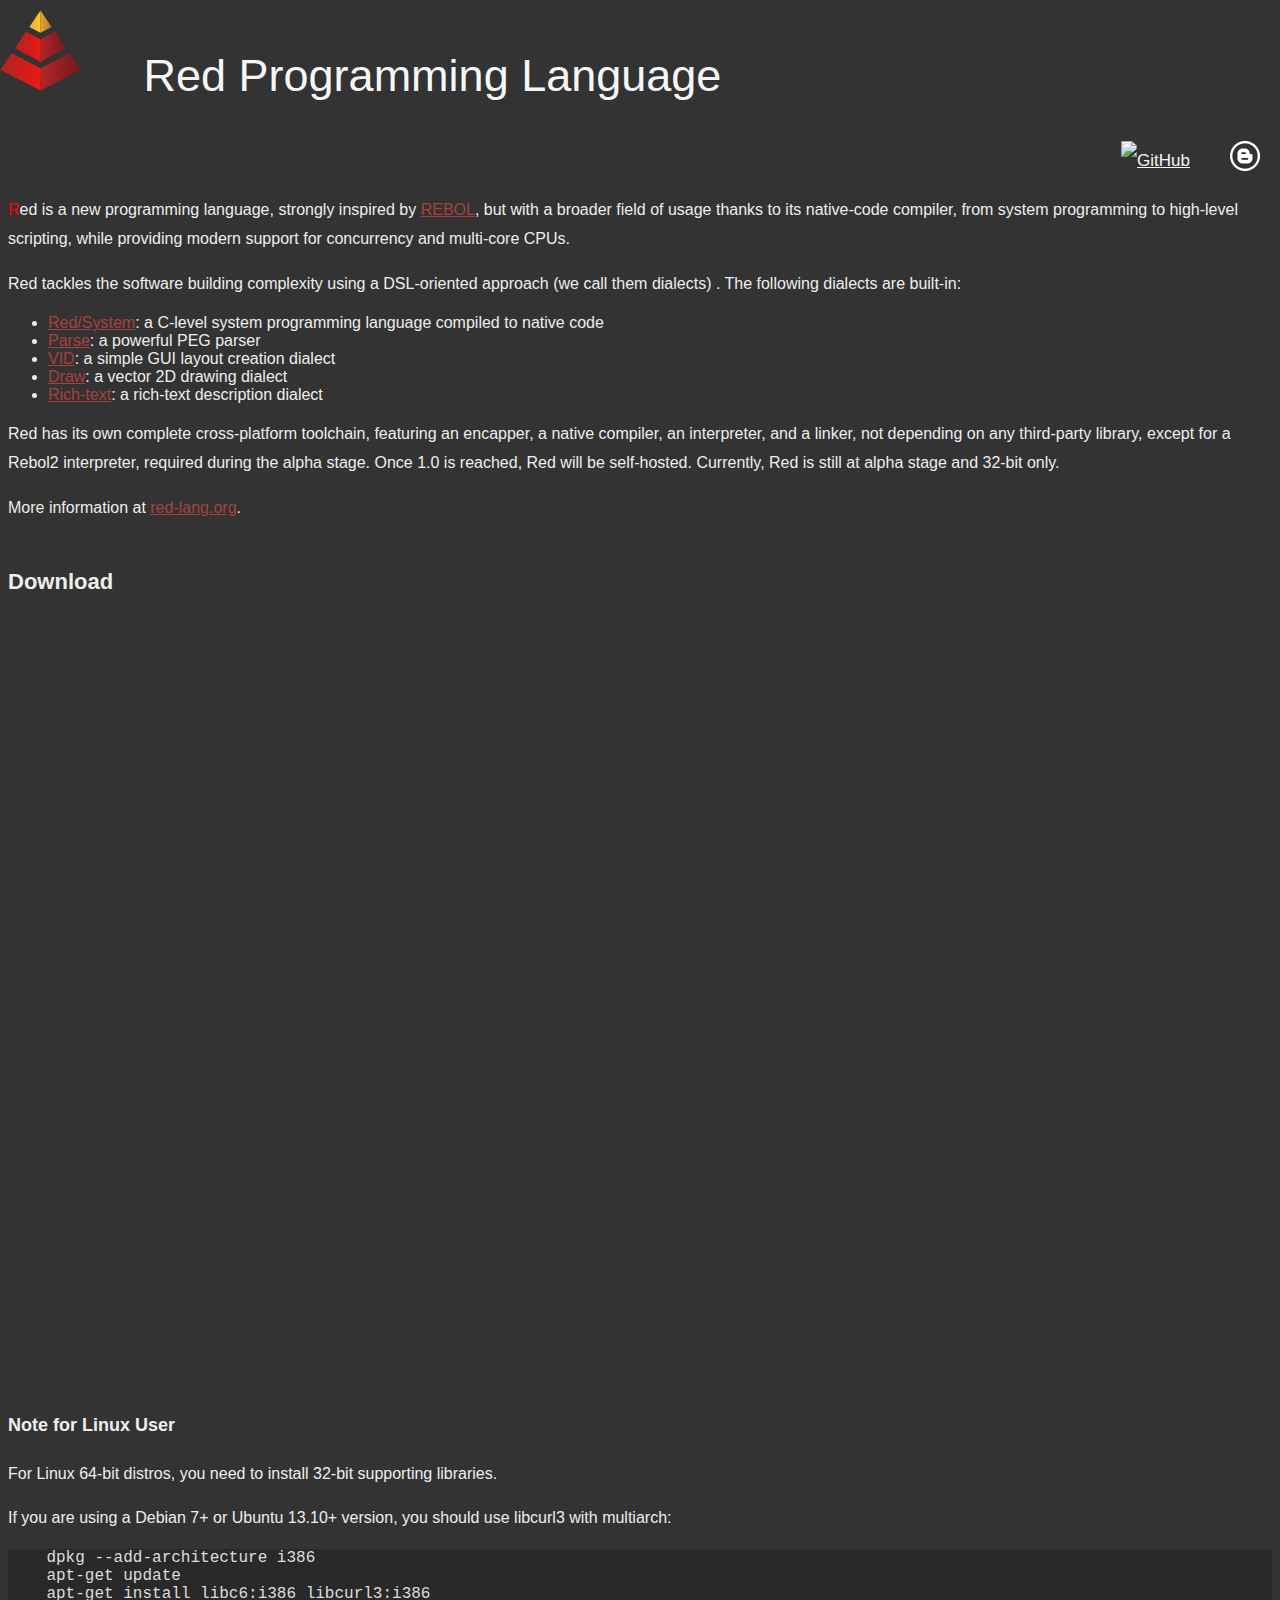
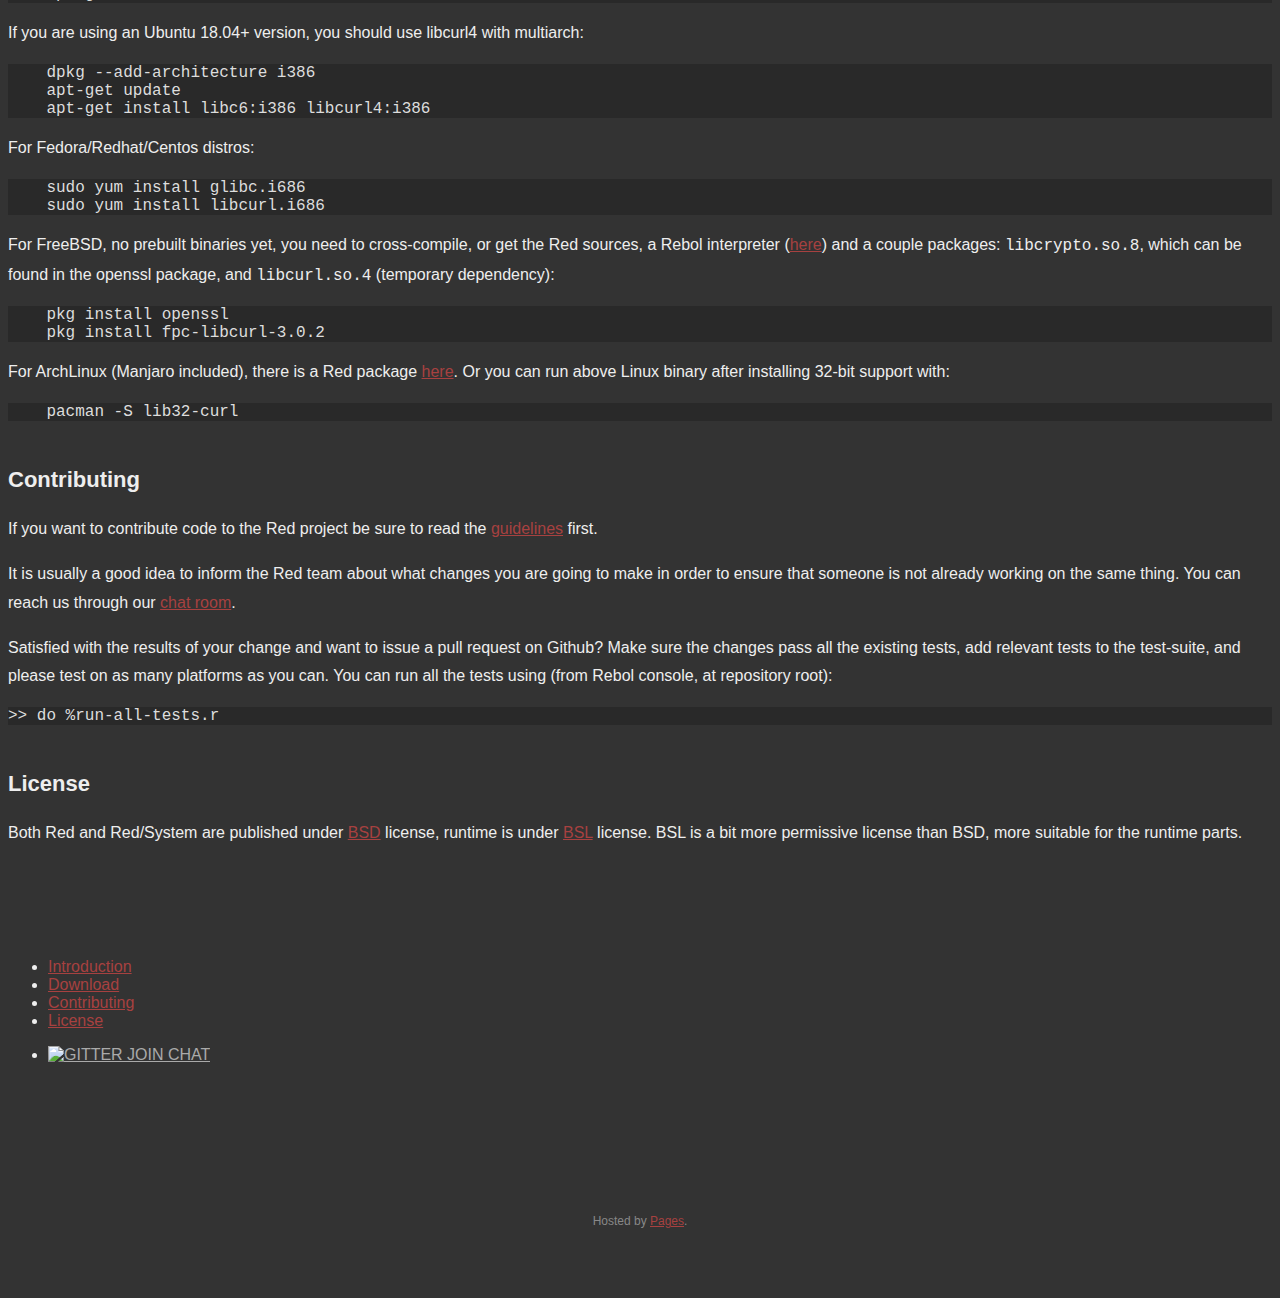
==== commit 1f3460af: "FEAT: update index.html" ====
--- a/index.html
+++ b/index.html
@@ -24,102 +24,38 @@
     <header>
       <div class="container">
         <div class="row">
-          <div class="span5">
-            <h1><img src="static/red-logo.png" alt="Square"/>&nbsp;Red</h1>
+          <div class="span9">
+            <h1><img src="static/red-logo.svg" alt="Red Logo" width="81" height="81"/>&nbsp;&nbsp;&nbsp;&nbsp;&nbsp;Red Programming Language</h1>
           </div>
-          <div class="span7">
+          <div class="span3">
             <menu>
               <ul>
-                <li><a href="#download" class="menu download">Download v0.6.4</a></li>
                 <li><a href="https://github.com/red/red" data-title="View GitHub Project" class="menu github"><img src="static/icon-github.png" alt="GitHub"/></a></li>
-                <li><a href="https://www.red-lang.org/" data-title="Offical Blog" class="menu square"><img src="static/icon-square.png" alt="Blog"/></a></li>
-                <li><a href="index_CN.html" class="menu">中文</a>|<a href="index_TR.html" class="menu">TR</a>|<a href="index.html" class="menu">EN</a></li>
-              </ul>
+                <li><a href="https://www.red-lang.org/" data-title="Offical Blog" class="menu blog"><img src="static/icon-blog.png" alt="Blog"/></a></li>
             </menu>
           </div>
       </div>
     </header>
-    <section id="subtitle">
-      <div class="container">
-        <div class="row">
-          <div class="span12">
-			<h2>Making software building <strong>easy</strong> and <strong>fun</strong> again</h2>
-          </div>
-        </div>
-      </div>
-    </section>
     <section id="body">
       <div class="container">
         <div class="row">
           <div class="span9">
             <h3 id="introduction">Introduction</h3>
             <p><span style="color: red">R</span>ed is a new programming language,&nbsp;strongly inspired by&nbsp;<a href="http://rebol.com/">REBOL</a>, but with a broader field of usage thanks to its native-code compiler, from system programming to high-level scripting, while providing modern support for concurrency and multi-core CPUs.</p>
-            <p>Main characteristics are:</p>
-			<ul>
-				<li>Functional, imperative and symbolic</li>
-				<li>Prototype-based object support</li>
-				<li><a href="https://en.wikipedia.org/wiki/Homoiconicity">Homoiconic</a>&nbsp;(<span style="color: red">R</span>ed is its own meta-language)</li>
-				<li>Optionally typed, rich set of datatypes (50+)</li>
-				<li>Both statically and JIT-compiled to native code</li>
-				<li>Concurrency and parallelism strong support (actors, parallel collections)</li>
-				<li>Low-level system programming abilities through the built-in <span style="color: red;">R</span>ed/System <a href="https://en.wikipedia.org/wiki/Domain-specific_language">DSL</a></li>
-				<li>High-level scripting and <a href="https://en.wikipedia.org/wiki/Read-eval-print_loop">REPL</a> console support</li>
-				<li>Highly <a href="https://doc.red-lang.org/en/libred.html">embeddable</a></li>
-				<li>Low memory footprint, garbage collected</li>
-				<li>Low disk footprint (1MB)</li>
+            <p>Red tackles the software building complexity using a DSL-oriented approach (we call them dialects) . The following dialects are built-in:</p>
+            <ul>
+				<li><a href="https://static.red-lang.org/red-system-specs.html">Red/System</a>: a C-level system programming language compiled to native code</li>
+	            <li><a href="http://www.red-lang.org/2013/11/041-introducing-parse.html">Parse</a>: a powerful PEG parser</li>
+	            <li><a href="https://github.com/red/docs/blob/master/en/vid.adoc">VID</a>: a simple GUI layout creation dialect</li>
+				<li><a href="https://github.com/red/docs/blob/master/en/draw.adoc">Draw</a>: a vector 2D drawing dialect</li>
+				<li><a href="https://github.com/red/docs/blob/master/en/rtd.adoc">Rich-text</a>: a rich-text description dialect</li>
 			</ul>
-
-            <h4>Making a Red "Hello World"</h4>
-				<p>The Red toolchain comes as a single executable file that you can download from <a href="#download">here</a> for the big-3 platforms. </p>
-				<ol>
-				<li><p>Put the downloaded <b>red</b> binary in the working folder.</p></li>
-				<li>
-				<p>In a code or text editor, write the following Hello World program:</p>
-
-				<pre class="prettyprint"><code>Red [
-    Title: "Simple hello world script"
-]
-
-print "Hello World!"</code></pre>
-				</li>
-				<li><p>Save it under the name: <b>hello.red</b></p></li>
-				<li>
-				<p>From a terminal (or CMD on Windows), run it with:</p>
-
-				<pre><code>$ ./red hello.red</code></pre>
-				</li>
-				<li><p>You should see the Hello World! output.</p></li>
-				<li>
-				<p>Want to generate a compiled executable from that program?</p>
-
-				<pre><code>$ ./red -c hello.red
-$ ./hello</code></pre>
-				</li>
-				<li>
-				<p>Want to cross-compile to another supported platform?</p>
-
-				<pre><code>$ ./red -t Windows hello.red
-$ ./red -t Darwin hello.red
-$ ./red -t Linux-ARM hello.red</code></pre>
-				</li>
-				</ol>
+			<p>Red has its own complete cross-platform toolchain, featuring an encapper, a native compiler, an interpreter, and a linker, not depending on any third-party library, except for a Rebol2 interpreter, required during the alpha stage. Once 1.0 is reached, Red will be self-hosted. Currently, Red is still at alpha stage and 32-bit only.</p>
+			<p>More information at <a href="https://www.red-lang.org/">red-lang.org</a>.</p>
 
             <h3 id="download">Download</h3>
-            <h4>Last stable (v0.6.4)</h4>
-            <p><a href="https://static.red-lang.org/dl/win/red-064.exe" class="dl version-href">&darr; Windows</a>&nbsp;&nbsp;
-            <a href="https://static.red-lang.org/dl/linux/red-064" class="dl version-href">&darr; GNU/Linux</a>&nbsp;&nbsp;
-            <a href="https://static.red-lang.org/dl/mac/red-064" class="dl version-href">&darr; Mac OS X</a></p>
-            <div class="alternative">
-              <strong>稳定版 v0.6.4（中国镜像）</strong>
-		          <a href="http://red-lang.qiniudn.com/dl/win/red-064.exe">&darr; Windows</a>&nbsp;&nbsp;
-              <a href="http://red-lang.qiniudn.com/dl/linux/red-064">&darr; GNU/Linux</a>&nbsp;&nbsp;
-              <a href="http://red-lang.qiniudn.com/dl/mac/red-064">&darr; Mac OS X</a>
-            </div>
-            <h4>Automated builds, master branch</h4>
-            <p><a href="https://static.red-lang.org/dl/auto/win/red-latest.exe" class="dl version-href">&darr; Windows</a>&nbsp;&nbsp;
-            <a href="https://static.red-lang.org/dl/auto/linux/red-latest" class="dl version-href">&darr; GNU/Linux</a>&nbsp;&nbsp;
-            <a href="https://static.red-lang.org/dl/auto/mac/red-latest" class="dl version-href">&darr; Mac OS X</a></p>
-            <h4>Note for Linux</h4>
+			<iframe class="dlframe" seamless="seamless" src="https://static.red-lang.org/download.html?reload=true">Sorry, you do not have iframe working</iframe>
+            <h4>Note for Linux User</h4>
             <p>For Linux 64-bit distros, you need to install 32-bit supporting libraries.</p>
 <p>If you are using a Debian 7+ or Ubuntu 13.10+ version, you should use libcurl3 with multiarch:</p>
 <pre><code>    dpkg --add-architecture i386
@@ -129,33 +65,23 @@
 <p>If you are using an Ubuntu 18.04+ version, you should use libcurl4 with multiarch:</p>
 <pre><code>    dpkg --add-architecture i386
     apt-get update
-    apt-get install libc6:i386 libcurl4:i386
-  </code></pre>
+    apt-get install libc6:i386 libcurl4:i386</code></pre>
 <p>For Fedora/Redhat/Centos distros:</p>
 <pre><code>    sudo yum install glibc.i686
-    sudo yum install libcurl.i686
-  </code></pre>
+    sudo yum install libcurl.i686</code></pre>
 <p>For FreeBSD, no prebuilt binaries yet, you need to cross-compile, or get the Red sources, a Rebol interpreter (<a href="http://www.rebol.com/downloads/v278/rebol-core-278-7-2.tar.gz" target="_blank">here</a>) and a couple packages:&nbsp;<span style="font-family: &quot;courier new&quot; , &quot;courier&quot; , monospace;">libcrypto.so.8</span>, which can be found in the openssl package, and <span style="font-family: &quot;courier new&quot; , &quot;courier&quot; , monospace;">libcurl.so.4</span>&nbsp;(temporary dependency):</p>
 <pre><code>    pkg install openssl
-    pkg install fpc-libcurl-3.0.2
-  </code></pre>
+    pkg install fpc-libcurl-3.0.2</code></pre>
 <p>For ArchLinux (Manjaro included), there is a Red package <a href="https://aur.archlinux.org/packages/red/" target="_blank">here</a>. Or you can run above Linux binary after installing 32-bit support with:</p>
 <pre><code>    pacman -S lib32-curl
 </code></pre>
             <h3 id="contributing">Contributing</h3>
-            <p>There is a lot to do on a project like this, so all people willing to help are welcome. The project is at its Alpha stage of development, there may be breaking changes.</p>
-            <p>If you want to contribute at the source code level:</p>
-            <ul>
-				<li>We are at the bootstrapping phase, the whole compilation tool-chain is written in <a href="http://www.rebol.com/" target="_blank">Rebol v2</a>, so knowing this language is mandatory to make contribution to the compiler or linker. The good thing is: as <span style="color: red">R</span>ed will be very close to Rebol's syntax, your newly acquired knowledge will not be lost...and will help you be operational on <span style="color: red">R</span>ed as soon as it will be available.</li>
-				<li>The low-level <span style="color: red">R</span>ed/System DSL is at beta stage, but we still need:</li>
-					<ul>
-						<li>testing: writing small apps, reporting issues, writing more unit tests,...</li>
-						<li>bindings to useful low-level libraries</li>
-						<li>larger applications (to help improve <span style="color: red">R</span>ed/System's programming-in-the-large abilities)</li>
-					</ul>
-				<li>Install Git, learn how to use it (we can help for that), and open a <a href="https://github.com" target="_blank">Github</a> account, then fork the <a href="https://github.com/red/red" target="_blank"><span style="color: red">R</span>ed project repository</a>. When you are ready to propose some new source code or patches, send a pull request.</li>
-            </ul>
-            <p>If you want to contribute, contact us through one of the preferred ways listed above.</p>
+            <p>If you want to contribute code to the Red project be sure to read the <a href="https://github.com/red/red/wiki/%5BDOC%5D-Contributor-Guidelines">guidelines</a> first.</p>
+            <p>It is usually a good idea to inform the Red team about what changes you are going to make in order to ensure that someone is not already working on the same thing. You can reach us through our <a href="https://gitter.im/red/red">chat room</a>.</p>
+            <p>Satisfied with the results of your change and want to issue a pull request on Github? Make sure the changes pass all the existing tests, add relevant tests to the test-suite, and please test on as many platforms as you can. You can run all the tests using (from Rebol console, at repository root):</p>
+			<pre><code>>> do %run-all-tests.r</code></pre>
+            <h3 id="license">License</h3>
+			<p>Both Red and Red/System are published under <a href="http://www.opensource.org/licenses/bsd-3-clause">BSD</a> license, runtime is under <a href="http://www.boost.org/users/license.html">BSL</a> license. BSL is a bit more permissive license than BSD, more suitable for the runtime parts.</p>
           </div>
           <div class="span3">
             <div class="content-nav" data-spy="affix" data-offset-top="80">
@@ -163,12 +89,10 @@
                 <li><a href="#introduction">Introduction</a></li>
                 <li><a href="#download">Download</a></li>
                 <li><a href="#contributing">Contributing</a></li>
+                <li><a href="#license">License</a></li>
               </ul>
               <ul class="nav nav-pills nav-stacked secondary">
-                <li><a href="https://groups.google.com/group/red-lang?hl=en">Mailing-List</a></li>
-                <li><a target="_blank" href="https://shang.qq.com/wpa/qunwpa?idkey=3dd0730478500ce5f4bfc0f8a1ed9e067824b31ec114f68d75b385a1f61cf692"><img border="0" src="https://pub.idqqimg.com/wpa/images/group.png" alt="Redlang技术交流群" title="Redlang技术交流群"></a></li>
                 <li><a href="https://gitter.im/red/red/welcome?utm_source=badge&utm_medium=badge&utm_campaign=pr-badge&utm_content=badge"><img src="https://badges.gitter.im/Join%20Chat.svg" alt="GITTER JOIN CHAT" /></a></li>
-                <li><a><img src="https://travis-ci.org/red/red.svg?branch=master" alt="" /></a></li>
               </ul>
             </div>
           </div>
--- a/static/app.css
+++ b/static/app.css
@@ -1,9 +1,10 @@
 html, body {
   font-family: 'Roboto', sans-serif;
   font-size: 16px;
+  color: #eeeeee
 }
 body {
-  background-color: #f6f6f6;
+  background-color: #333333;
   padding-bottom: 50px;
   padding-top: 80px;
 }
@@ -19,15 +20,15 @@
 }
 header h1 {
   margin: 10px 0;
-  font-size: 50px;
+  font-size: 45px;
   line-height: 60px;
   font-weight: 100;
   text-rendering: auto;
 }
 header menu {
-  margin: 20px 0 0;
+  margin: 30px 0 0;
   padding: 0;
-  height: 40px;
+  height: 50px;
 }
 header menu ul {
   margin: 0;
@@ -42,7 +43,6 @@
 }
 header menu li a {
   display: inline-block;
-  height: 40px;
   font-size: 17px;
   line-height: 40px;
   padding: 0 20px;
@@ -92,8 +92,15 @@
   text-decoration: none;
 }
 
+.dlframe {
+width: 100%;
+height: 750px;
+border: none;
+scrolling: no;
+}
+
 .content-nav {
-  margin-top: 130px;
+  margin-top: 110px;
   width: 220px;
 }
 .content-nav.affix {
@@ -101,7 +108,7 @@
 }
 .content-nav li.active a, .content-nav li.active a:hover {
   background-color: transparent;
-  color: #555;
+  color: #aaa;
   border-left-width: 2px;
 }
 .content-nav .secondary a {
@@ -119,13 +126,17 @@
 }
 
 #introduction {
-  padding-top: 100px;
+  padding-top: 60px;
 }
 
 h4 {
   font-weight: 600;
   font-size: 18px;
   padding-top: 20px;
+}
+
+p {
+  line-height: 1.8;
 }
 
 p.license {
@@ -143,7 +154,8 @@
 }
 
 pre, code {
-  color: #666;
+  color: #ddd;
+  background-color: #292929;
 }
 code {
   border: 0;
--- a/static/app-theme.css
+++ b/static/app-theme.css
@@ -0,0 +1,51 @@
+/* http://www.colorhexa.com/b94948 */
+
+/*** Primary ***/
+
+header,
+#subtitle,
+a.dl {
+  background-color: #333333;
+}
+
+.content-nav li.active a,
+.content-nav li.active a:hover {
+  border-left-color: #b94948;
+}
+
+/*** One step left on the monochromatic scale ***/
+
+header menu li a:hover,
+a.dl:hover {
+  background-color: #a74140;
+}
+a {
+  color: #a74140;
+}
+
+/*** Three steps left on the monochromatic scale ***/
+
+a:hover {
+  color: #833332;
+}
+
+
+/****************************************************************\
+ **** Syntax highlighting styles ********************************
+\****************************************************************/
+
+.pln { color: #000; }
+.str { color: #953a39; }
+.kwd { color: #666; }
+.com { color: #953a39; }
+.typ { color: #222; }
+.lit { color: #953a39; }
+.pun { color: #888; }
+.opn { color: #888; }
+.clo { color: #888; }
+.tag { color: #953a39; }
+.atn { color: #606; }
+.atv { color: #080; }
+.dec { color: #606; }
+.var { color: #606; }
+.fun { color: #f00; }
